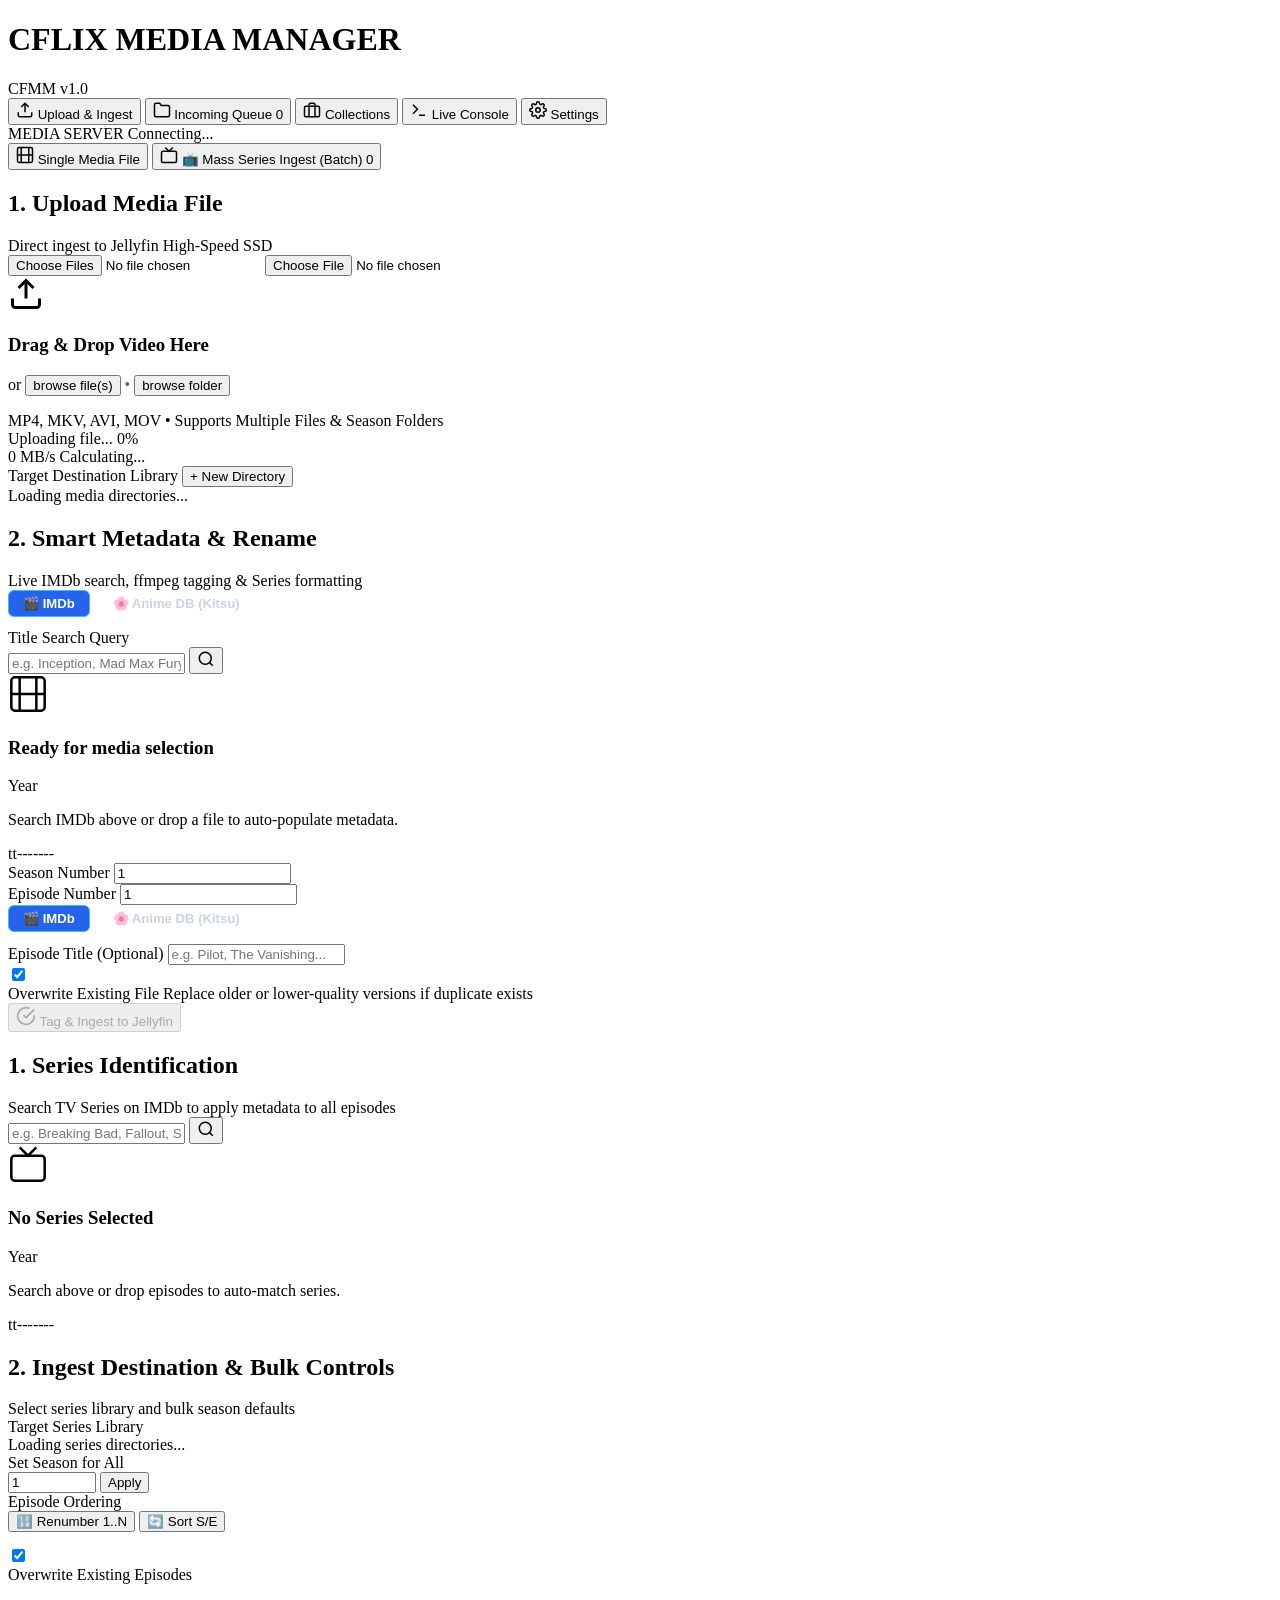
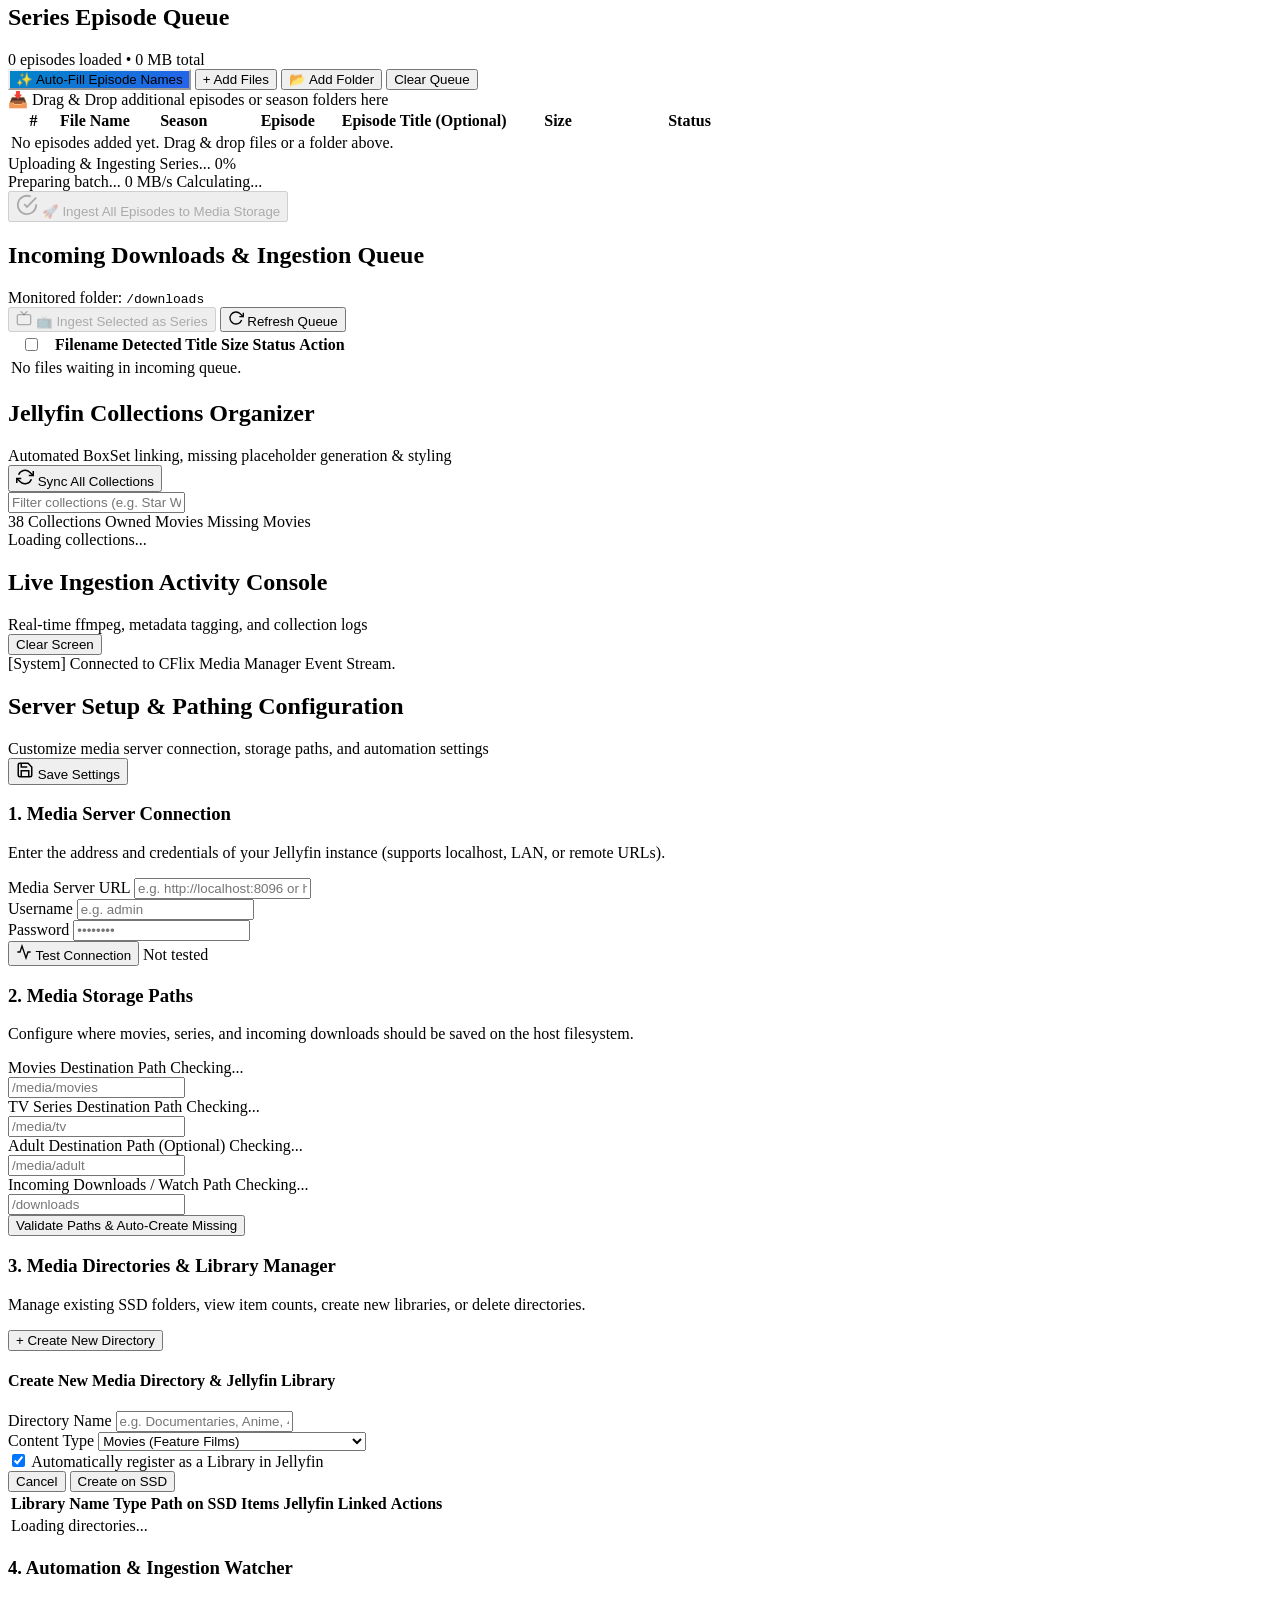
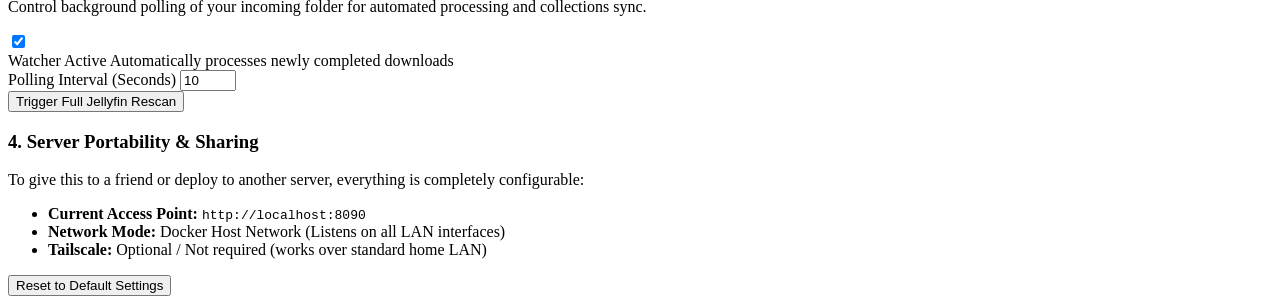
==== templates/index.html @ abdca8ed "feat: Initial release of CFlix Media Manager (CFMM) v1.0" ====
<!DOCTYPE html>
<html lang="en">
<head>
    <meta charset="UTF-8">
    <meta name="viewport" content="width=device-width, initial-scale=1.0">
    <title>Jellyfin Media Manager | Garchy OS</title>
    <link rel="stylesheet" href="static/css/style.css?v=2.5">
    <link rel="preconnect" href="https://fonts.googleapis.com">
    <link rel="preconnect" href="https://fonts.gstatic.com" crossorigin>
    <link href="https://fonts.googleapis.com/css2?family=JetBrains+Mono:wght@400;600;700&family=Outfit:wght@300;400;500;600;700&display=swap" rel="stylesheet">
</head>
<body>
    <div class="app-container">
        <!-- Top Stationary Island Header -->
        <header class="glass-header">
            <div class="brand">
                <div class="brand-icon">
                    <span class="shield-circle"></span>
                </div>
                <div class="brand-text">
                    <h1>CFLIX MEDIA MANAGER</h1>
                    <span class="version-tag">CFMM v1.0</span>
                </div>
            </div>
            
            <nav class="nav-tabs">
                <button class="tab-btn active" data-tab="upload-tab">
                    <svg width="18" height="18" viewBox="0 0 24 24" fill="none" stroke="currentColor" stroke-width="2"><path d="M21 15v4a2 2 0 0 1-2 2H5a2 2 0 0 1-2-2v-4"/><polyline points="17 8 12 3 7 8"/><line x1="12" y1="3" x2="12" y2="15"/></svg>
                    <span>Upload & Ingest</span>
                </button>
                <button class="tab-btn" data-tab="queue-tab">
                    <svg width="18" height="18" viewBox="0 0 24 24" fill="none" stroke="currentColor" stroke-width="2"><path d="M22 19a2 2 0 0 1-2 2H4a2 2 0 0 1-2-2V5a2 2 0 0 1 2-2h5l2 3h9a2 2 0 0 1 2 2z"/></svg>
                    <span>Incoming Queue <span id="queue-badge" class="badge-count">0</span></span>
                </button>
                <button class="tab-btn" data-tab="collections-tab">
                    <svg width="18" height="18" viewBox="0 0 24 24" fill="none" stroke="currentColor" stroke-width="2"><rect x="2" y="7" width="20" height="14" rx="2" ry="2"/><path d="M16 21V5a2 2 0 0 0-2-2h-4a2 2 0 0 0-2 2v16"/></svg>
                    <span>Collections</span>
                </button>
                <button class="tab-btn" data-tab="logs-tab">
                    <svg width="18" height="18" viewBox="0 0 24 24" fill="none" stroke="currentColor" stroke-width="2"><polyline points="4 17 10 11 4 5"/><line x1="12" y1="19" x2="20" y2="19"/></svg>
                    <span>Live Console</span>
                </button>
                <button class="tab-btn" data-tab="settings-tab">
                    <svg width="18" height="18" viewBox="0 0 24 24" fill="none" stroke="currentColor" stroke-width="2"><circle cx="12" cy="12" r="3"/><path d="M19.4 15a1.65 1.65 0 0 0 .33 1.82l.06.06a2 2 0 0 1 0 2.83 2 2 0 0 1-2.83 0l-.06-.06a1.65 1.65 0 0 0-1.82-.33 1.65 1.65 0 0 0-1 1.51V21a2 2 0 0 1-2 2 2 2 0 0 1-2-2v-.09A1.65 1.65 0 0 0 9 19.4a1.65 1.65 0 0 0-1.82.33l-.06.06a2 2 0 0 1-2.83 0 2 2 0 0 1 0-2.83l.06-.06a1.65 1.65 0 0 0 .33-1.82 1.65 1.65 0 0 0-1.51-1H3a2 2 0 0 1-2-2 2 2 0 0 1 2-2h.09A1.65 1.65 0 0 0 4.6 9a1.65 1.65 0 0 0-.33-1.82l-.06-.06a2 2 0 0 1 0-2.83 2 2 0 0 1 2.83 0l.06.06a1.65 1.65 0 0 0 1.82.33H9a1.65 1.65 0 0 0 1-1.51V3a2 2 0 0 1 2-2 2 2 0 0 1 2 2v.09a1.65 1.65 0 0 0 1 1.51 1.65 1.65 0 0 0 1.82-.33l.06-.06a2 2 0 0 1 2.83 0 2 2 0 0 1 0 2.83l-.06.06a1.65 1.65 0 0 0-.33 1.82V9a1.65 1.65 0 0 0 1.51 1H21a2 2 0 0 1 2 2 2 2 0 0 1-2 2h-.09a1.65 1.65 0 0 0-1.51 1z"/></svg>
                    <span>Settings</span>
                </button>
            </nav>

            <div class="system-status">
                <div class="status-indicator online" id="server-status-dot"></div>
                <div class="status-text">
                    <span class="status-label">MEDIA SERVER</span>
                    <span class="status-val" id="server-status-text">Connecting...</span>
                </div>
            </div>

            <div class="user-auth-pill" id="user-auth-pill" style="display: none; align-items: center; gap: 8px; margin-left: 14px; background: rgba(56,189,248,0.1); border: 1px solid var(--c-light-blue); padding: 5px 12px; border-radius: 9999px;">
                <span style="font-size: 0.95rem;">🛡️</span>
                <span id="user-display-name" style="font-size: 0.85rem; font-weight: 600; color: var(--c-light-blue);">Admin</span>
                <button type="button" id="btn-logout" class="btn-sm" style="background: none; border: none; color: #fda4af; cursor: pointer; font-size: 0.8rem; padding: 0 2px; text-decoration: underline;">Logout</button>
            </div>
        </header>

        <!-- Main Workspace -->
        <main class="main-content">
            <!-- TAB 1: UPLOAD & INGEST -->
            <section id="upload-tab" class="tab-pane active">
                <!-- Mode Switcher Pill Bar -->
                <div class="upload-mode-bar">
                    <div class="mode-pills">
                        <button type="button" class="mode-pill active" id="btn-mode-single">
                            <svg width="18" height="18" viewBox="0 0 24 24" fill="none" stroke="currentColor" stroke-width="2"><rect x="2" y="2" width="20" height="20" rx="2.18" ry="2.18"/><line x1="7" y1="2" x2="7" y2="22"/><line x1="17" y1="2" x2="17" y2="22"/><line x1="2" y1="12" x2="22" y2="12"/></svg>
                            <span>Single Media File</span>
                        </button>
                        <button type="button" class="mode-pill" id="btn-mode-series">
                            <svg width="18" height="18" viewBox="0 0 24 24" fill="none" stroke="currentColor" stroke-width="2"><rect x="2" y="7" width="20" height="15" rx="2" ry="2"/><polyline points="17 2 12 7 7 2"/></svg>
                            <span>📺 Mass Series Ingest (Batch)</span>
                            <span class="badge-count hidden" id="series-batch-badge">0</span>
                        </button>
                    </div>
                </div>

                <!-- VIEW 1: SINGLE MEDIA UPLOAD -->
                <div id="single-upload-view" class="grid-layout">
                    <!-- Left: Upload Area -->
                    <div class="glass-card upload-section">
                        <div class="card-header">
                            <h2>1. Upload Media File</h2>
                            <span class="subtitle">Direct ingest to Jellyfin High-Speed SSD</span>
                        </div>

                        <div class="drop-zone" id="drop-zone">
                            <input type="file" id="file-input" class="file-input" multiple accept=".mp4,.mkv,.avi,.mov">
                            <input type="file" id="folder-input" class="file-input hidden" webkitdirectory directory accept=".mp4,.mkv,.avi,.mov">
                            <div class="drop-content">
                                <div class="upload-icon-halo">
                                    <svg width="36" height="36" viewBox="0 0 24 24" fill="none" stroke="currentColor" stroke-width="2"><path d="M21 15v4a2 2 0 0 1-2 2H5a2 2 0 0 1-2-2v-4"/><polyline points="17 8 12 3 7 8"/><line x1="12" y1="3" x2="12" y2="15"/></svg>
                                </div>
                                <h3>Drag & Drop Video Here</h3>
                                <p>or <button type="button" class="btn-text" id="browse-btn">browse file(s)</button> <span style="opacity:0.6">•</span> <button type="button" class="btn-text" id="browse-folder-btn">browse folder</button></p>
                                <span class="supported-formats">MP4, MKV, AVI, MOV • Supports Multiple Files & Season Folders</span>
                            </div>
                        </div>

                        <!-- Upload Progress Bar -->
                        <div class="upload-progress-card hidden" id="upload-progress-box">
                            <div class="progress-info">
                                <span id="upload-file-name">Uploading file...</span>
                                <span id="upload-percent">0%</span>
                            </div>
                            <div class="progress-bar-track">
                                <div class="progress-bar-fill" id="upload-progress-bar"></div>
                            </div>
                            <div class="progress-meta">
                                <span id="upload-speed">0 MB/s</span>
                                <span id="upload-eta">Calculating...</span>
                            </div>
                        </div>

                        <!-- Target Destination Selector (Dynamic) -->
                        <div class="target-dir-picker">
                            <div class="label-with-badge">
                                <label class="input-label">Target Destination Library</label>
                                <button type="button" class="btn-text-action" id="btn-quick-create-dir">+ New Directory</button>
                            </div>
                            <div class="radio-cards" id="dynamic-library-cards">
                                <div class="loading-state">Loading media directories...</div>
                            </div>
                        </div>
                    </div>

                    <!-- Right: Metadata & Renaming Configurator -->
                    <div class="glass-card metadata-section">
                        <div class="card-header">
                            <h2>2. Smart Metadata & Rename</h2>
                            <span class="subtitle">Live IMDb search, ffmpeg tagging & Series formatting</span>
                        </div>

                        <div class="search-source-toggle" style="display: flex; gap: 8px; margin-bottom: 12px;">
                            <button type="button" id="btn-src-imdb" class="btn-src-toggle active" style="padding: 5px 14px; border-radius: 6px; font-size: 0.82rem; font-weight: 600; cursor: pointer; border: 1px solid #38bdf8; background: #2563eb; color: #fff;">🎬 IMDb</button>
                            <button type="button" id="btn-src-anime" class="btn-src-toggle" style="padding: 5px 14px; border-radius: 6px; font-size: 0.82rem; font-weight: 600; cursor: pointer; border: 1px solid rgba(255,255,255,0.15); background: rgba(255,255,255,0.05); color: #cbd5e1;">🌸 Anime DB (Kitsu)</button>
                        </div>
                        <div class="metadata-form">
                            <div class="form-group">
                                <label class="input-label">Title Search Query</label>
                                <div class="search-input-wrap">
                                    <input type="text" id="meta-query" class="text-input" placeholder="e.g. Inception, Mad Max Fury Road...">
                                    <button type="button" id="btn-imdb-search" class="btn-icon">
                                        <svg width="18" height="18" viewBox="0 0 24 24" fill="none" stroke="currentColor" stroke-width="2"><circle cx="11" cy="11" r="8"/><line x1="21" y1="21" x2="16.65" y2="16.65"/></svg>
                                    </button>
                                </div>
                            </div>

                            <!-- Live IMDb Suggestions Container -->
                            <div class="imdb-suggestions hidden" id="imdb-suggestions-list"></div>

                            <!-- Selected Metadata Card -->
                            <div class="selected-match-card" id="selected-match-card">
                                <div class="match-poster-placeholder" id="match-poster">
                                    <svg width="40" height="40" viewBox="0 0 24 24" fill="none" stroke="currentColor" stroke-width="1.5"><rect x="2" y="2" width="20" height="20" rx="2.18" ry="2.18"/><line x1="7" y1="2" x2="7" y2="22"/><line x1="17" y1="2" x2="17" y2="22"/><line x1="2" y1="12" x2="22" y2="12"/></svg>
                                </div>
                                <div class="match-details">
                                    <div class="match-title-row">
                                        <h3 id="display-title">Ready for media selection</h3>
                                        <span class="badge-gold" id="display-year">Year</span>
                                    </div>
                                    <p class="match-actors" id="display-actors">Search IMDb above or drop a file to auto-populate metadata.</p>
                                    <span class="match-imdb-id" id="display-imdb-id">tt-------</span>
                                </div>
                            </div>

                            <!-- Series Specific Season / Episode Config -->
                            <div class="series-config hidden" id="series-inputs">
                                <div class="form-row">
                                    <div class="form-group half">
                                        <label class="input-label">Season Number</label>
                                        <input type="number" id="series-season" class="text-input" min="1" value="1">
                                    </div>
                                    <div class="form-group half">
                                        <label class="input-label">Episode Number</label>
                                        <input type="number" id="series-episode" class="text-input" min="1" value="1">
                                    </div>
                                </div>
                                <div class="search-source-toggle" style="display: flex; gap: 8px; margin-bottom: 12px;">
                                    <button type="button" id="btn-batch-src-imdb" class="btn-batch-src-toggle active" style="padding: 5px 14px; border-radius: 6px; font-size: 0.82rem; font-weight: 600; cursor: pointer; border: 1px solid #38bdf8; background: #2563eb; color: #fff;">🎬 IMDb</button>
                                    <button type="button" id="btn-batch-src-anime" class="btn-batch-src-toggle" style="padding: 5px 14px; border-radius: 6px; font-size: 0.82rem; font-weight: 600; cursor: pointer; border: 1px solid rgba(255,255,255,0.15); background: rgba(255,255,255,0.05); color: #cbd5e1;">🌸 Anime DB (Kitsu)</button>
                                </div>
                                <div class="form-group">
                                    <label class="input-label">Episode Title (Optional)</label>
                                    <input type="text" id="series-ep-title" class="text-input" placeholder="e.g. Pilot, The Vanishing...">
                                </div>
                            </div>

                            <!-- Overwrite Toggle -->
                            <div class="toggle-row">
                                <label class="switch">
                                    <input type="checkbox" id="overwrite-toggle" checked>
                                    <span class="slider round"></span>
                                </label>
                                <div class="toggle-label">
                                    <span class="toggle-title">Overwrite Existing File</span>
                                    <span class="toggle-desc">Replace older or lower-quality versions if duplicate exists</span>
                                </div>
                            </div>

                            <!-- Final Action Button -->
                            <button type="button" class="btn-primary btn-large" id="btn-process-ingest" disabled>
                                <svg width="20" height="20" viewBox="0 0 24 24" fill="none" stroke="currentColor" stroke-width="2"><path d="M22 11.08V12a10 10 0 1 1-5.93-9.14"/><polyline points="22 4 12 14.01 9 11.01"/></svg>
                                <span>Tag & Ingest to Jellyfin</span>
                            </button>
                        </div>
                    </div>
                </div>

                <!-- VIEW 2: MASS SERIES INGEST WORKSPACE -->
                <div id="series-batch-view" class="series-batch-layout hidden">
                    <!-- Top Config: Series Metadata & Target -->
                    <div class="glass-card series-batch-header-card">
                        <div class="series-batch-grid">
                            <!-- Column A: Series Search & Match -->
                            <div class="batch-series-search-col">
                                <div class="card-header">
                                    <h2>1. Series Identification</h2>
                                    <span class="subtitle">Search TV Series on IMDb to apply metadata to all episodes</span>
                                </div>
                                <div class="form-group">
                                    <div class="search-input-wrap">
                                        <input type="text" id="batch-series-query" class="text-input" placeholder="e.g. Breaking Bad, Fallout, Shogun...">
                                        <button type="button" id="btn-batch-imdb-search" class="btn-icon">
                                            <svg width="18" height="18" viewBox="0 0 24 24" fill="none" stroke="currentColor" stroke-width="2"><circle cx="11" cy="11" r="8"/><line x1="21" y1="21" x2="16.65" y2="16.65"/></svg>
                                        </button>
                                    </div>
                                </div>
                                <div class="imdb-suggestions hidden" id="batch-imdb-suggestions"></div>

                                <!-- Selected Series Match Card -->
                                <div class="selected-match-card" id="batch-match-card">
                                    <div class="match-poster-placeholder" id="batch-match-poster">
                                        <svg width="40" height="40" viewBox="0 0 24 24" fill="none" stroke="currentColor" stroke-width="1.5"><rect x="2" y="7" width="20" height="15" rx="2" ry="2"/><polyline points="17 2 12 7 7 2"/></svg>
                                    </div>
                                    <div class="match-details">
                                        <div class="match-title-row">
                                            <h3 id="batch-display-title">No Series Selected</h3>
                                            <span class="badge-gold" id="batch-display-year">Year</span>
                                        </div>
                                        <p class="match-actors" id="batch-display-actors">Search above or drop episodes to auto-match series.</p>
                                        <span class="match-imdb-id" id="batch-display-imdb">tt-------</span>
                                    </div>
                                </div>
                            </div>

                            <!-- Column B: Destination & Bulk Controls -->
                            <div class="batch-series-options-col">
                                <div class="card-header">
                                    <h2>2. Ingest Destination & Bulk Controls</h2>
                                    <span class="subtitle">Select series library and bulk season defaults</span>
                                </div>

                                <div class="target-dir-picker">
                                    <label class="input-label">Target Series Library</label>
                                    <div class="radio-cards" id="batch-dynamic-library-cards">
                                        <div class="loading-state">Loading series directories...</div>
                                    </div>
                                </div>

                                <div class="batch-quick-tools">
                                    <div class="form-row align-end">
                                        <div class="form-group inline-season">
                                            <label class="input-label">Set Season for All</label>
                                            <div class="season-apply-wrap">
                                                <input type="number" id="batch-bulk-season" class="text-input" min="1" value="1" style="width: 80px;">
                                                <button type="button" class="btn-secondary btn-sm" id="btn-apply-bulk-season">Apply</button>
                                            </div>
                                        </div>
                                        <div class="form-group auto-number-tool">
                                            <label class="input-label">Episode Ordering</label>
                                            <div class="btn-group-sm">
                                                <button type="button" class="btn-secondary btn-sm" id="btn-auto-number-episodes">🔢 Renumber 1..N</button>
                                                <button type="button" class="btn-secondary btn-sm" id="btn-sort-episodes">🔄 Sort S/E</button>
                                            </div>
                                        </div>
                                    </div>
                                    <div class="toggle-row" style="margin-top: 14px;">
                                        <label class="switch">
                                            <input type="checkbox" id="batch-overwrite-toggle" checked>
                                            <span class="slider round"></span>
                                        </label>
                                        <div class="toggle-label">
                                            <span class="toggle-title">Overwrite Existing Episodes</span>
                                        </div>
                                    </div>
                                </div>
                            </div>
                        </div>
                    </div>

                    <!-- Bottom Card: Episodes Queue Table & Progress -->
                    <div class="glass-card series-batch-queue-card">
                        <div class="card-header row-header">
                            <div class="queue-title-wrap">
                                <h2>Series Episode Queue</h2>
                                <span class="subtitle" id="batch-queue-subtitle">0 episodes loaded • 0 MB total</span>
                            </div>
                            <div class="header-actions">
                                <button type="button" class="btn-primary btn-sm" id="btn-batch-fetch-titles" title="Fetch official episode names from TVmaze/Anime database" style="background: linear-gradient(135deg, #0284c7, #2563eb); border-color: var(--c-light-blue);">✨ Auto-Fill Episode Names</button>
                                <button type="button" class="btn-secondary btn-sm" id="btn-batch-add-files">+ Add Files</button>
                                <button type="button" class="btn-secondary btn-sm" id="btn-batch-add-folder">📂 Add Folder</button>
                                <button type="button" class="btn-secondary btn-sm btn-danger-subtle" id="btn-batch-clear">Clear Queue</button>
                            </div>
                        </div>

                        <!-- Drop zone inside batch mode for adding more -->
                        <div class="drop-zone drop-zone-compact" id="batch-drop-zone">
                            <div class="drop-content-compact">
                                <span class="compact-drop-icon">📥</span>
                                <span>Drag & Drop additional episodes or season folders here</span>
                            </div>
                        </div>

                        <!-- Batch Episodes Table -->
                        <div class="table-responsive batch-table-wrap">
                            <table class="data-table">
                                <thead>
                                    <tr>
                                        <th style="width: 45px;">#</th>
                                        <th>File Name</th>
                                        <th style="width: 100px;">Season</th>
                                        <th style="width: 100px;">Episode</th>
                                        <th>Episode Title (Optional)</th>
                                        <th style="width: 95px;">Size</th>
                                        <th style="width: 160px;">Status</th>
                                        <th style="width: 50px;"></th>
                                    </tr>
                                </thead>
                                <tbody id="batch-episodes-table-body">
                                    <tr>
                                        <td colspan="8" class="empty-state">No episodes added yet. Drag & drop files or a folder above.</td>
                                    </tr>
                                </tbody>
                            </table>
                        </div>

                        <!-- Batch Progress Bar Box (shown during execution) -->
                        <div class="batch-progress-card hidden" id="batch-progress-box">
                            <div class="progress-info">
                                <span id="batch-progress-title">Uploading & Ingesting Series...</span>
                                <span id="batch-progress-overall-percent">0%</span>
                            </div>
                            <div class="progress-bar-track">
                                <div class="progress-bar-fill" id="batch-progress-overall-bar"></div>
                            </div>
                            <div class="progress-meta">
                                <span id="batch-current-file-text">Preparing batch...</span>
                                <span id="batch-speed-text">0 MB/s</span>
                                <span id="batch-eta-text">Calculating...</span>
                            </div>
                            <div class="progress-bar-track current-file-track">
                                <div class="progress-bar-fill progress-bar-subtle" id="batch-current-file-bar"></div>
                            </div>
                        </div>

                        <!-- Mass Ingest Action Bar -->
                        <div class="batch-action-bar">
                            <button type="button" class="btn-primary btn-large btn-halo-gold" id="btn-start-mass-ingest" disabled>
                                <svg width="22" height="22" viewBox="0 0 24 24" fill="none" stroke="currentColor" stroke-width="2"><path d="M22 11.08V12a10 10 0 1 1-5.93-9.14"/><polyline points="22 4 12 14.01 9 11.01"/></svg>
                                <span id="btn-start-mass-text">🚀 Ingest All Episodes to Media Storage</span>
                            </button>
                        </div>
                    </div>
                </div>
            </section>

            <!-- TAB 2: INCOMING QUEUE -->
            <section id="queue-tab" class="tab-pane">
                <div class="glass-card full-card">
                    <div class="card-header row-header">
                        <div>
                            <h2>Incoming Downloads & Ingestion Queue</h2>
                            <span class="subtitle">Monitored folder: <code id="watch-folder-path">/downloads</code></span>
                        </div>
                        <div class="header-actions">
                            <button class="btn-primary" id="btn-batch-series-queue" disabled>
                                <svg width="16" height="16" viewBox="0 0 24 24" fill="none" stroke="currentColor" stroke-width="2"><rect x="2" y="7" width="20" height="15" rx="2" ry="2"/><polyline points="17 2 12 7 7 2"/></svg>
                                <span>📺 Ingest Selected as Series</span>
                            </button>
                            <button class="btn-secondary" id="btn-refresh-queue">
                                <svg width="16" height="16" viewBox="0 0 24 24" fill="none" stroke="currentColor" stroke-width="2"><polyline points="23 4 23 10 17 10"/><path d="M20.49 15a9 9 0 1 1-2.12-9.36L23 10"/></svg>
                                <span>Refresh Queue</span>
                            </button>
                        </div>
                    </div>

                    <div class="table-responsive">
                        <table class="data-table">
                            <thead>
                                <tr>
                                    <th style="width: 40px;"><input type="checkbox" id="queue-select-all" title="Select all series items"></th>
                                    <th>Filename</th>
                                    <th>Detected Title</th>
                                    <th>Size</th>
                                    <th>Status</th>
                                    <th>Action</th>
                                </tr>
                            </thead>
                            <tbody id="queue-table-body">
                                <tr>
                                    <td colspan="6" class="empty-state">No files waiting in incoming queue.</td>
                                </tr>
                            </tbody>
                        </table>
                    </div>
                </div>
            </section>

            <!-- TAB 3: COLLECTIONS -->
            <section id="collections-tab" class="tab-pane">
                <div class="glass-card full-card">
                    <div class="card-header row-header">
                        <div>
                            <h2>Jellyfin Collections Organizer</h2>
                            <span class="subtitle">Automated BoxSet linking, missing placeholder generation & styling</span>
                        </div>
                        <div class="header-actions">
                            <button class="btn-primary" id="btn-sync-collections">
                                <svg width="18" height="18" viewBox="0 0 24 24" fill="none" stroke="currentColor" stroke-width="2"><polyline points="23 4 23 10 17 10"/><polyline points="1 20 1 14 7 14"/><path d="M3.51 9a9 9 0 0 1 14.85-3.36L23 10M1 14l4.64 4.36A9 9 0 0 0 20.49 15"/></svg>
                                <span>Sync All Collections</span>
                            </button>
                        </div>
                    </div>

                    <!-- Collections Search Bar & Summary Stats -->
                    <div class="collection-toolbar">
                        <div class="search-input-wrap">
                            <input type="text" id="collection-search" class="text-input" placeholder="Filter collections (e.g. Star Wars, Marvel, Batman)...">
                        </div>
                        <div class="collection-summary-pills">
                            <span class="pill pill-blue" id="total-collections-pill">38 Collections</span>
                            <span class="pill pill-green" id="total-owned-pill">Owned Movies</span>
                            <span class="pill pill-red" id="total-missing-pill">Missing Movies</span>
                        </div>
                    </div>

                    <!-- Collections Grid -->
                    <div class="collections-grid" id="collections-grid-container">
                        <div class="loading-state">Loading collections...</div>
                    </div>
                </div>
            </section>

            <!-- TAB 4: LIVE CONSOLE -->
            <section id="logs-tab" class="tab-pane">
                <div class="glass-card full-card">
                    <div class="card-header row-header">
                        <div>
                            <h2>Live Ingestion Activity Console</h2>
                            <span class="subtitle">Real-time ffmpeg, metadata tagging, and collection logs</span>
                        </div>
                        <div class="header-actions">
                            <button class="btn-secondary" id="btn-clear-logs">Clear Screen</button>
                        </div>
                    </div>

                    <div class="terminal-container" id="terminal-screen">
                        <div class="terminal-line">[System] Connected to CFlix Media Manager Event Stream.</div>
                    </div>
                </div>
            </section>

            <!-- TAB 5: SETTINGS & PATHING SETUP -->
            <section id="settings-tab" class="tab-pane">
                <div class="glass-card full-card">
                    <div class="card-header row-header">
                        <div>
                            <h2>Server Setup & Pathing Configuration</h2>
                            <span class="subtitle">Customize media server connection, storage paths, and automation settings</span>
                        </div>
                        <div class="header-actions">
                            <button class="btn-primary" id="btn-save-settings">
                                <svg width="18" height="18" viewBox="0 0 24 24" fill="none" stroke="currentColor" stroke-width="2"><path d="M19 21H5a2 2 0 0 1-2-2V5a2 2 0 0 1 2-2h11l5 5v11a2 2 0 0 1-2 2z"/><polyline points="17 21 17 13 7 13 7 21"/><polyline points="7 3 7 8 15 8"/></svg>
                                <span>Save Settings</span>
                            </button>
                        </div>
                    </div>

                    <div class="alert-box hidden" id="settings-alert-box"></div>

                    <div class="settings-grid">
                        <!-- Card 1: Jellyfin Connection -->
                        <div class="settings-card">
                            <h3>1. Media Server Connection</h3>
                            <p>Enter the address and credentials of your Jellyfin instance (supports localhost, LAN, or remote URLs).</p>
                            
                            <div class="form-group margin-top">
                                <label class="input-label">Media Server URL</label>
                                <input type="text" id="cfg-jellyfin-url" class="text-input" placeholder="e.g. http://localhost:8096 or http://192.168.1.X:8096">
                            </div>

                            <div class="form-row">
                                <div class="form-group half">
                                    <label class="input-label">Username</label>
                                    <input type="text" id="cfg-jellyfin-user" class="text-input" placeholder="e.g. admin">
                                </div>
                                <div class="form-group half">
                                    <label class="input-label">Password</label>
                                    <input type="password" id="cfg-jellyfin-pass" class="text-input" placeholder="••••••••">
                                </div>
                            </div>

                            <div class="conn-test-row">
                                <button type="button" class="btn-secondary" id="btn-test-jellyfin">
                                    <svg width="16" height="16" viewBox="0 0 24 24" fill="none" stroke="currentColor" stroke-width="2"><polyline points="22 12 18 12 15 21 9 3 6 12 2 12"/></svg>
                                    <span>Test Connection</span>
                                </button>
                                <span class="conn-status-tag" id="jellyfin-test-result">Not tested</span>
                            </div>
                        </div>

                        <!-- Card 2: Media Library Paths -->
                        <div class="settings-card">
                            <h3>2. Media Storage Paths</h3>
                            <p>Configure where movies, series, and incoming downloads should be saved on the host filesystem.</p>

                            <div class="form-group margin-top">
                                <div class="label-with-badge">
                                    <label class="input-label">Movies Destination Path</label>
                                    <span class="path-badge" id="badge-movies-dir">Checking...</span>
                                </div>
                                <input type="text" id="input-movies-dir" class="text-input" placeholder="/media/movies">
                            </div>

                            <div class="form-group">
                                <div class="label-with-badge">
                                    <label class="input-label">TV Series Destination Path</label>
                                    <span class="path-badge" id="badge-series-dir">Checking...</span>
                                </div>
                                <input type="text" id="input-series-dir" class="text-input" placeholder="/media/tv">
                            </div>

                            <div class="form-group">
                                <div class="label-with-badge">
                                    <label class="input-label">Adult Destination Path (Optional)</label>
                                    <span class="path-badge" id="badge-adult-dir">Checking...</span>
                                </div>
                                <input type="text" id="input-adult-dir" class="text-input" placeholder="/media/adult">
                            </div>

                            <div class="form-group">
                                <div class="label-with-badge">
                                    <label class="input-label">Incoming Downloads / Watch Path</label>
                                    <span class="path-badge" id="badge-watch-dir">Checking...</span>
                                </div>
                                <input type="text" id="input-watch-dir" class="text-input" placeholder="/downloads">
                            </div>

                            <button type="button" class="btn-secondary btn-sm" id="btn-validate-paths">
                                <span>Validate Paths & Auto-Create Missing</span>
                            </button>
                        </div>

                        <!-- Card 3: Media Directories & Library Management (Create & Delete) -->
                        <div class="settings-card full-width-card">
                            <div class="card-header-inner">
                                <div>
                                    <h3>3. Media Directories & Library Manager</h3>
                                    <p>Manage existing SSD folders, view item counts, create new libraries, or delete directories.</p>
                                </div>
                                <button type="button" class="btn-primary btn-sm" id="btn-toggle-create-dir-form">
                                    <span>+ Create New Directory</span>
                                </button>
                            </div>

                            <!-- Create Directory Form (Collapsible) -->
                            <div class="create-dir-box hidden" id="create-dir-box">
                                <h4>Create New Media Directory & Jellyfin Library</h4>
                                <div class="form-row">
                                    <div class="form-group half">
                                        <label class="input-label">Directory Name</label>
                                        <input type="text" id="new-dir-name" class="text-input" placeholder="e.g. Documentaries, Anime, 4K Movies">
                                    </div>
                                    <div class="form-group half">
                                        <label class="input-label">Content Type</label>
                                        <select id="new-dir-type" class="text-input select-input">
                                            <option value="movies">Movies (Feature Films)</option>
                                            <option value="series">Shows / TV Series (Seasons & Episodes)</option>
                                        </select>
                                    </div>
                                </div>
                                <div class="form-row align-center">
                                    <label class="checkbox-label">
                                        <input type="checkbox" id="new-dir-add-jf" checked>
                                        <span>Automatically register as a Library in Jellyfin</span>
                                    </label>
                                    <div class="button-group-right">
                                        <button type="button" class="btn-secondary btn-sm" id="btn-cancel-create-dir">Cancel</button>
                                        <button type="button" class="btn-primary btn-sm" id="btn-submit-create-dir">Create on SSD</button>
                                    </div>
                                </div>
                            </div>

                            <!-- Directories Table -->
                            <div class="table-responsive margin-top">
                                <table class="data-table" id="directories-table">
                                    <thead>
                                        <tr>
                                            <th>Library Name</th>
                                            <th>Type</th>
                                            <th>Path on SSD</th>
                                            <th>Items</th>
                                            <th>Jellyfin Linked</th>
                                            <th>Actions</th>
                                        </tr>
                                    </thead>
                                    <tbody id="directories-table-body">
                                        <tr><td colspan="6" class="empty-state">Loading directories...</td></tr>
                                    </tbody>
                                </table>
                            </div>
                        </div>

                        <!-- Card 4: Automation & Watcher -->
                        <div class="settings-card">
                            <h3>4. Automation & Ingestion Watcher</h3>
                            <p>Control background polling of your incoming folder for automated processing and collections sync.</p>
                            
                            <div class="toggle-row margin-top">
                                <label class="switch">
                                    <input type="checkbox" id="watcher-master-toggle" checked>
                                    <span class="slider round"></span>
                                </label>
                                <div class="toggle-label">
                                    <span class="toggle-title" id="watcher-status-text">Watcher Active</span>
                                    <span class="toggle-desc">Automatically processes newly completed downloads</span>
                                </div>
                            </div>

                            <div class="form-group margin-top">
                                <label class="input-label">Polling Interval (Seconds)</label>
                                <input type="number" id="input-watcher-interval" class="text-input" min="3" max="300" value="10">
                            </div>

                            <div class="margin-top">
                                <button class="btn-secondary" id="btn-force-jellyfin-refresh">
                                    <span>Trigger Full Jellyfin Rescan</span>
                                </button>
                            </div>
                        </div>

                        <!-- Card 4: Portability & Server Transfer Guide -->
                        <div class="settings-card">
                            <h3>4. Server Portability & Sharing</h3>
                            <p>To give this to a friend or deploy to another server, everything is completely configurable:</p>
                            
                            <ul class="network-list">
                                <li><strong>Current Access Point:</strong> <code id="current-access-url">http://localhost:8090</code></li>
                                <li><strong>Network Mode:</strong> <span>Docker Host Network (Listens on all LAN interfaces)</span></li>
                                <li><strong>Tailscale:</strong> <span id="tailscale-status-hint">Optional / Not required (works over standard home LAN)</span></li>
                            </ul>

                            <div class="margin-top">
                                <button type="button" class="btn-secondary" id="btn-reset-defaults">
                                    <span>Reset to Default Settings</span>
                                </button>
                            </div>
                        </div>
                    </div>
                </div>
            </section>
        </main>
    </div>

    <!-- Login Modal Overlay -->
    <div id="login-modal-overlay" class="login-modal-overlay" style="display: none; position: fixed; inset: 0; background: rgba(10, 15, 29, 0.88); backdrop-filter: blur(14px); -webkit-backdrop-filter: blur(14px); z-index: 9999; align-items: center; justify-content: center;">
        <div class="glass-card login-card" style="width: 100%; max-width: 420px; padding: 36px 32px; border-radius: 16px; border: 1px solid rgba(56,189,248,0.4); box-shadow: 0 25px 60px rgba(0,0,0,0.8); background: #0a0f1d;">
            <div style="text-align: center; margin-bottom: 24px;">
                <div style="font-size: 2.8rem; margin-bottom: 8px;">🛡️</div>
                <h2 style="font-size: 1.35rem; font-weight: 700; color: var(--c-light-blue); letter-spacing: 0.05em; margin: 0;">CFLIX MEDIA MANAGER</h2>
                <p style="font-size: 0.85rem; color: #94a3b8; margin-top: 8px; line-height: 1.4;">Sign in with your Media Server credentials</p>
            </div>
            <form id="login-form">
                <div class="form-group" id="login-server-group" style="margin-bottom: 16px;">
                    <label class="input-label" for="login-server-url">Media Server URL</label>
                    <input type="text" id="login-server-url" class="text-input" placeholder="e.g. http://localhost:8096 or http://192.168.1.X:8096">
                </div>
                <div class="form-group" style="margin-bottom: 16px;">
                    <label class="input-label" for="login-username">Server Username</label>
                    <input type="text" id="login-username" class="text-input" placeholder="e.g. admin or username" required autocomplete="username">
                </div>
                <div class="form-group" style="margin-bottom: 20px;">
                    <label class="input-label" for="login-password">Password</label>
                    <input type="password" id="login-password" class="text-input" placeholder="••••••••" required autocomplete="current-password">
                </div>
                <div id="login-error-msg" style="display: none; background: rgba(244,63,94,0.15); border: 1px solid #f43f5e; color: #fda4af; padding: 10px; border-radius: 8px; font-size: 0.85rem; margin-bottom: 16px; text-align: center;"></div>
                <button type="submit" id="btn-login-submit" class="btn-primary" style="width: 100%; justify-content: center; padding: 12px; font-size: 0.95rem;">
                    <span>Connect & Sign In</span>
                </button>
            </form>
        </div>
    </div>

    <!-- Scripts -->
    <script src="static/js/app.js?v=2.6"></script>
</body>
</html>
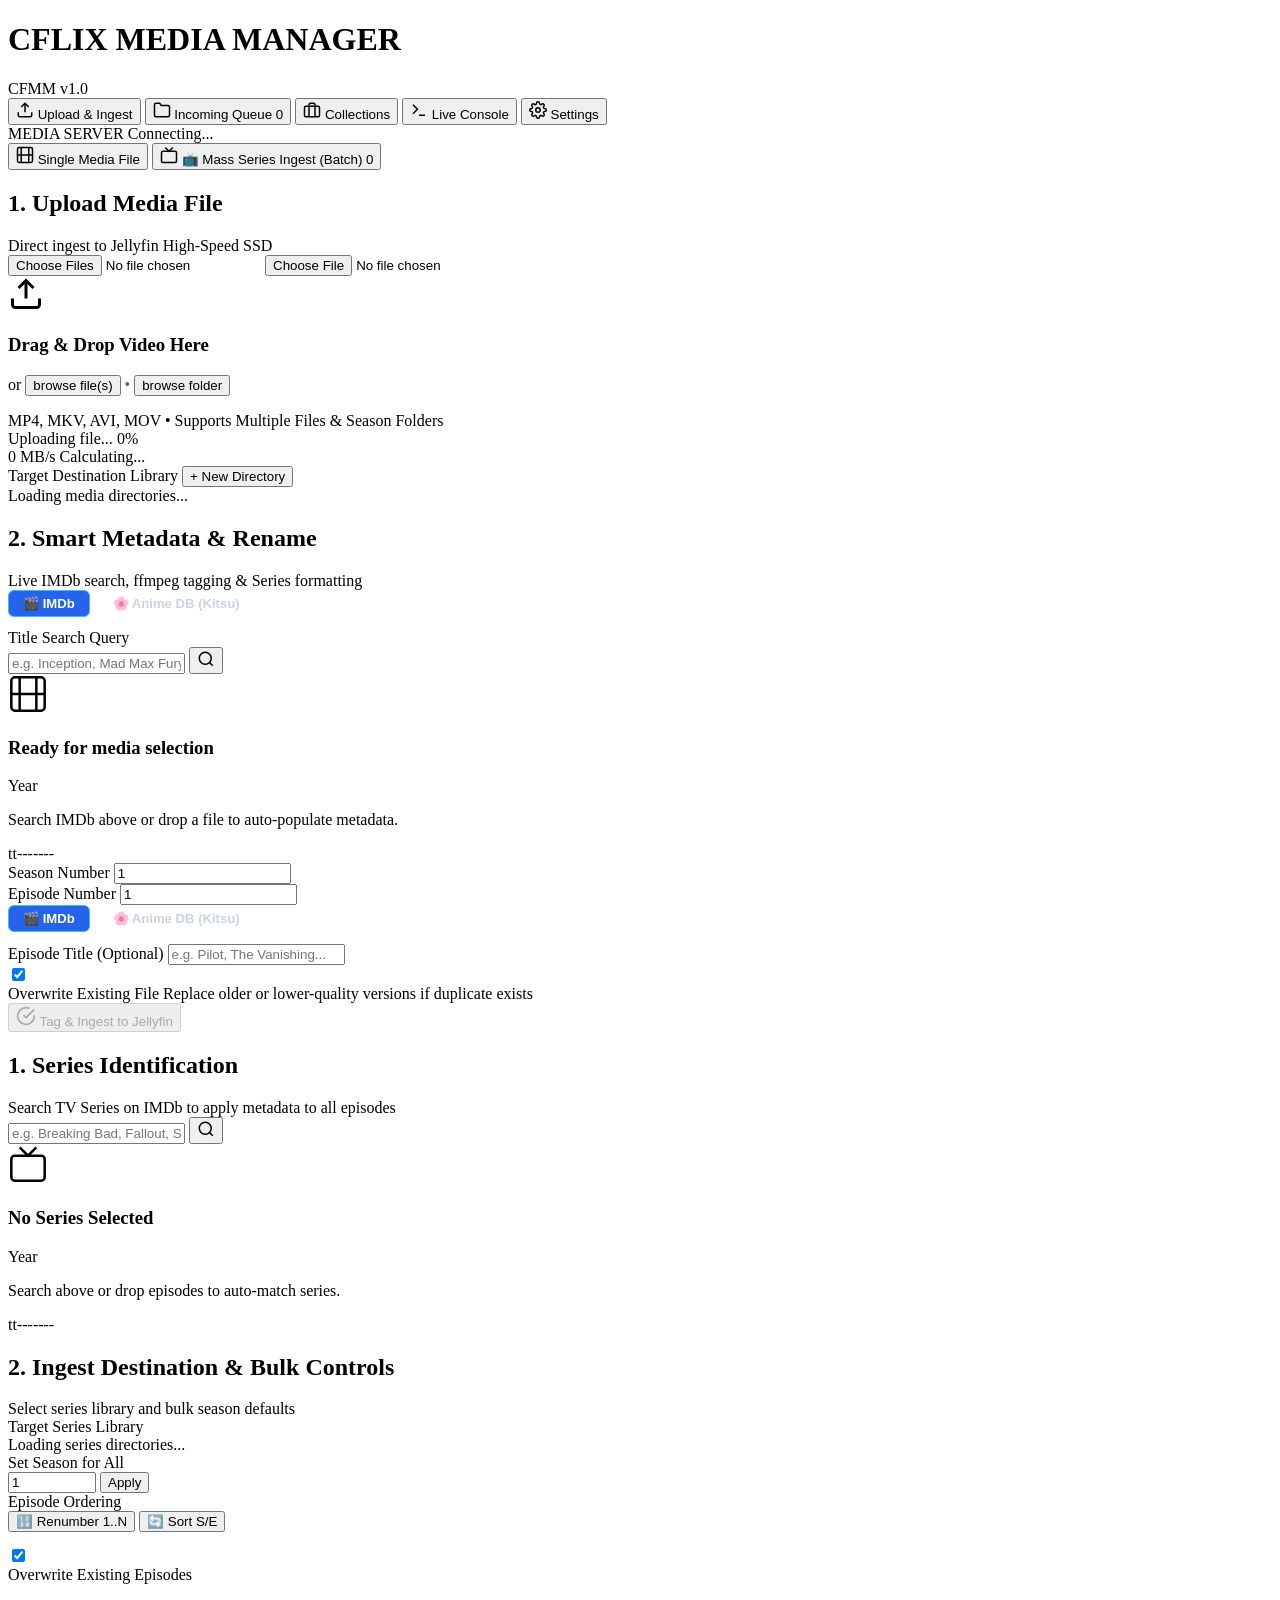
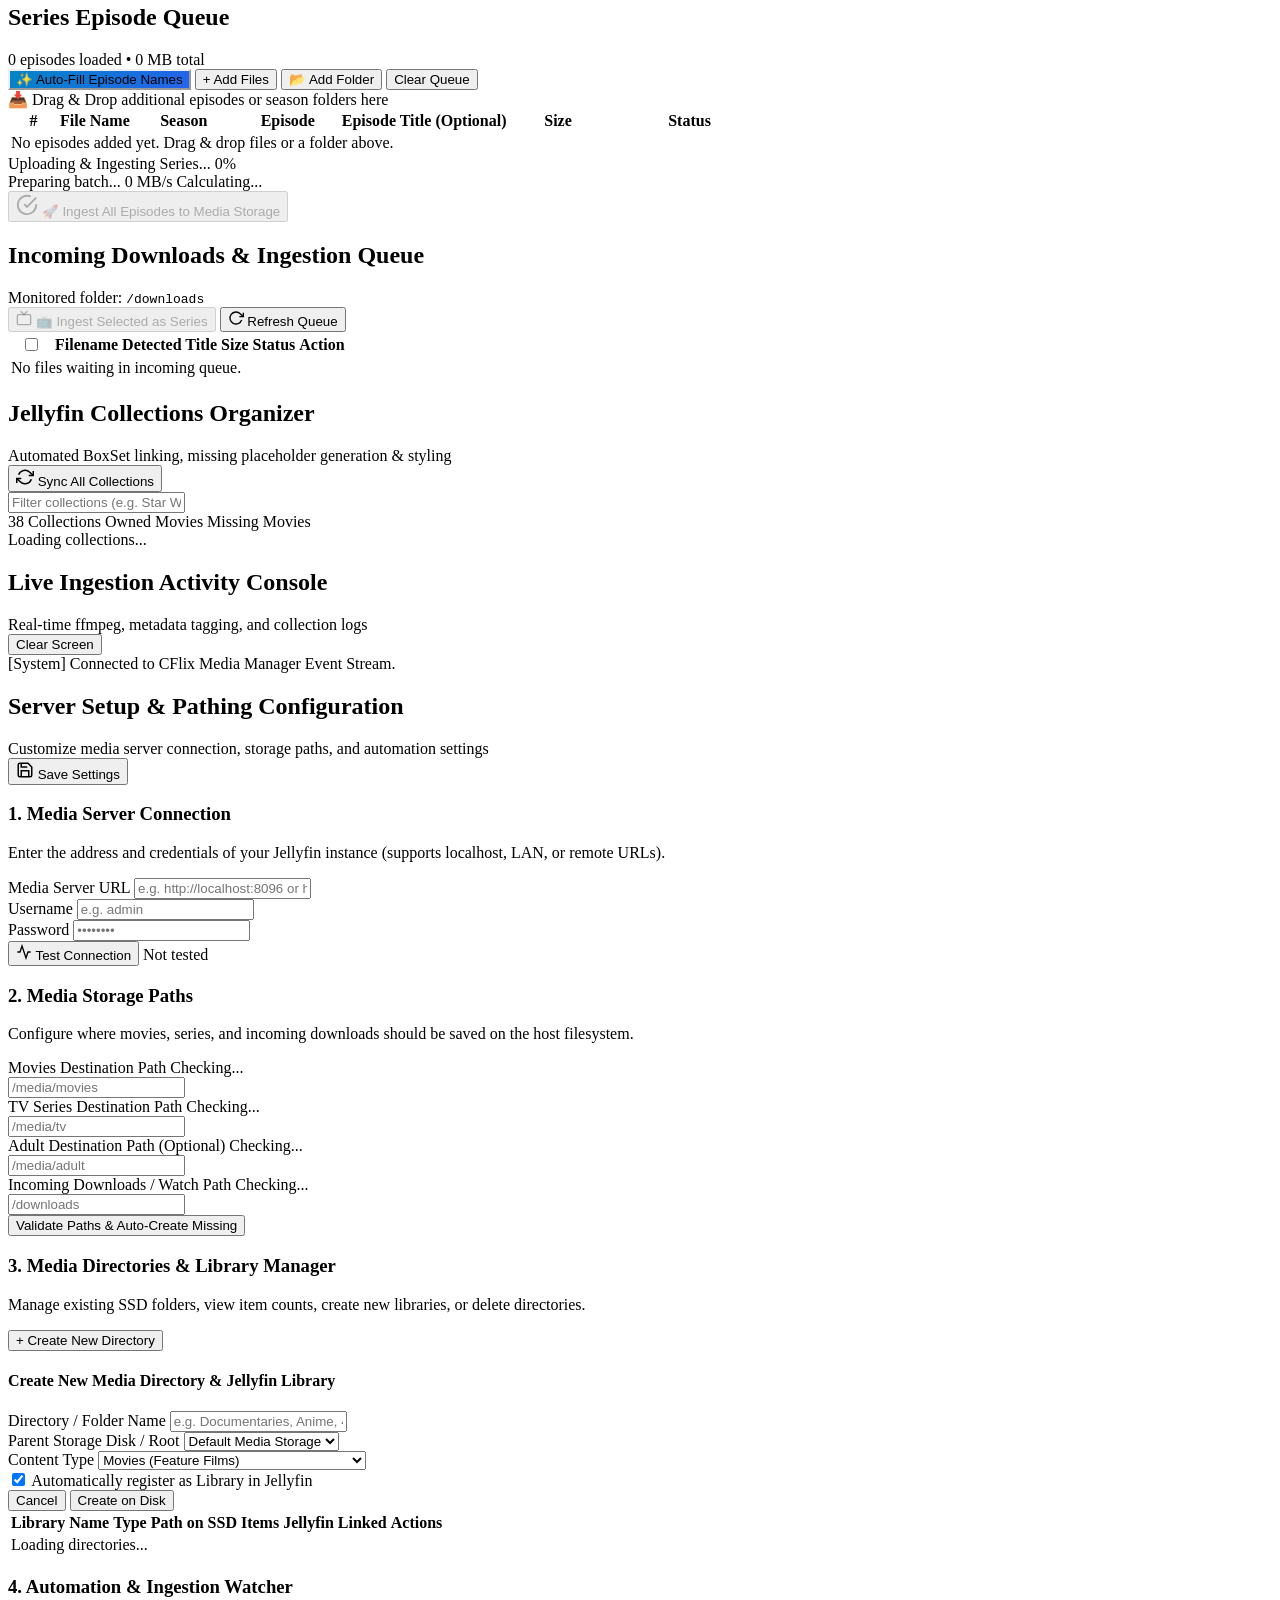
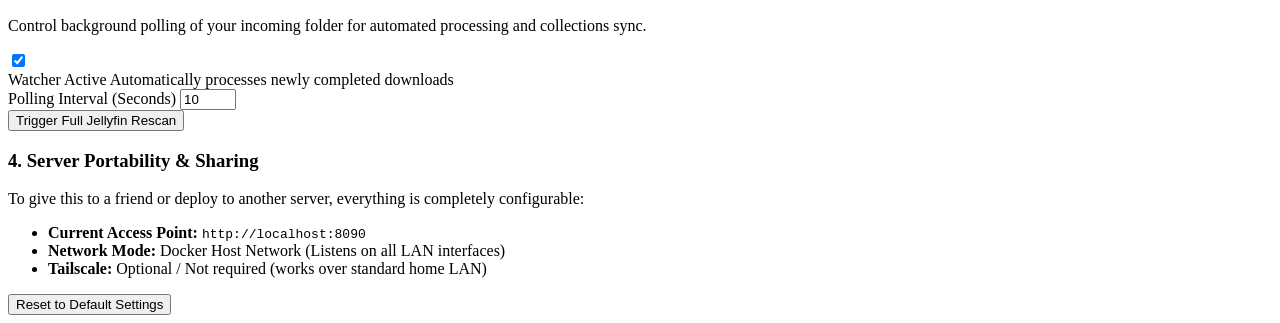
==== commit 177b21eb: "feat(v1.1): add modern Jellyfin 10.11+ auth, smart address auto-clean, and multi-disk directory crea" ====
--- a/templates/index.html
+++ b/templates/index.html
@@ -574,25 +574,34 @@
                                 <h4>Create New Media Directory & Jellyfin Library</h4>
                                 <div class="form-row">
                                     <div class="form-group half">
-                                        <label class="input-label">Directory Name</label>
+                                        <label class="input-label">Directory / Folder Name</label>
                                         <input type="text" id="new-dir-name" class="text-input" placeholder="e.g. Documentaries, Anime, 4K Movies">
                                     </div>
+                                    <div class="form-group half">
+                                        <label class="input-label">Parent Storage Disk / Root</label>
+                                        <select id="new-dir-parent" class="text-input select-input">
+                                            <option value="">Default Media Storage</option>
+                                        </select>
+                                    </div>
+                                </div>
+                                <div class="form-row align-center">
                                     <div class="form-group half">
                                         <label class="input-label">Content Type</label>
                                         <select id="new-dir-type" class="text-input select-input">
                                             <option value="movies">Movies (Feature Films)</option>
                                             <option value="series">Shows / TV Series (Seasons & Episodes)</option>
+                                            <option value="adult">Adult (18+)</option>
                                         </select>
                                     </div>
-                                </div>
-                                <div class="form-row align-center">
-                                    <label class="checkbox-label">
-                                        <input type="checkbox" id="new-dir-add-jf" checked>
-                                        <span>Automatically register as a Library in Jellyfin</span>
-                                    </label>
-                                    <div class="button-group-right">
-                                        <button type="button" class="btn-secondary btn-sm" id="btn-cancel-create-dir">Cancel</button>
-                                        <button type="button" class="btn-primary btn-sm" id="btn-submit-create-dir">Create on SSD</button>
+                                    <div class="form-group half">
+                                        <label class="checkbox-label">
+                                            <input type="checkbox" id="new-dir-add-jf" checked>
+                                            <span>Automatically register as Library in Jellyfin</span>
+                                        </label>
+                                        <div class="button-group-right margin-top-xs">
+                                            <button type="button" class="btn-secondary btn-sm" id="btn-cancel-create-dir">Cancel</button>
+                                            <button type="button" class="btn-primary btn-sm" id="btn-submit-create-dir">Create on Disk</button>
+                                        </div>
                                     </div>
                                 </div>
                             </div>
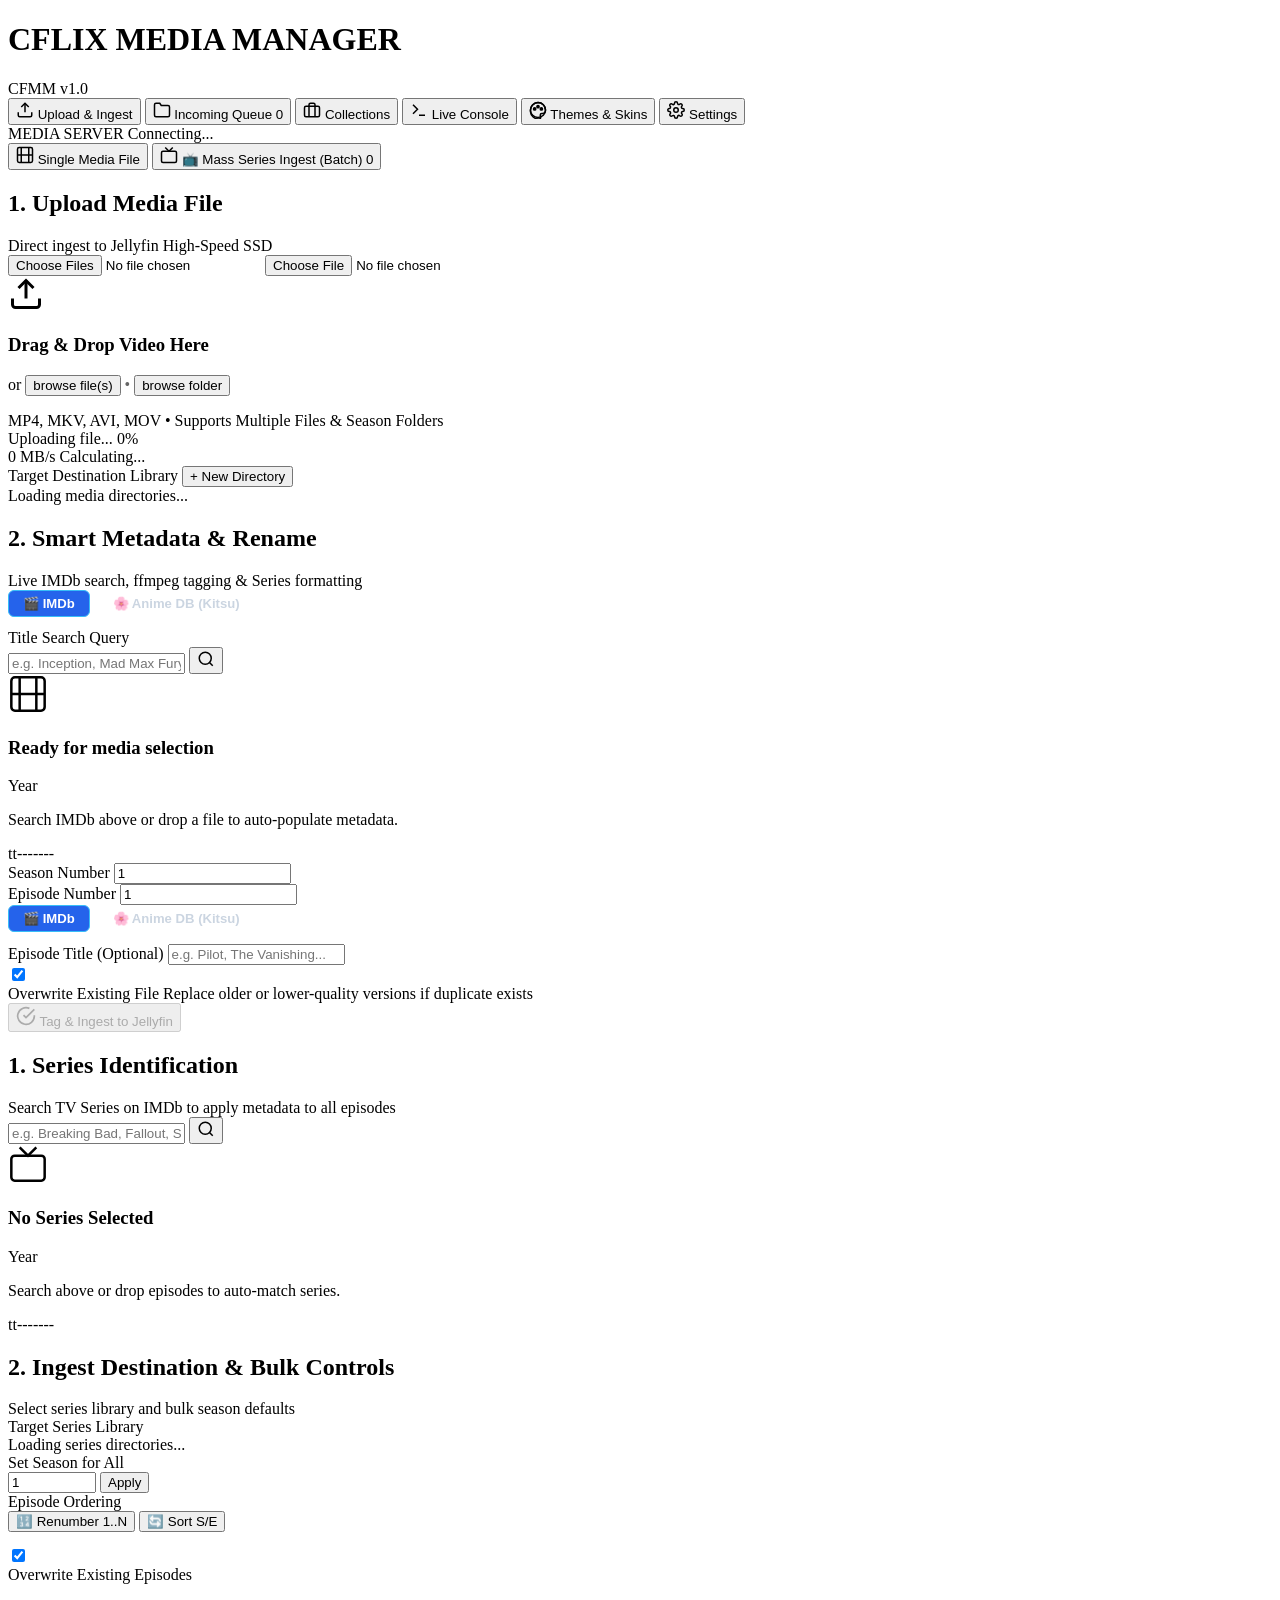
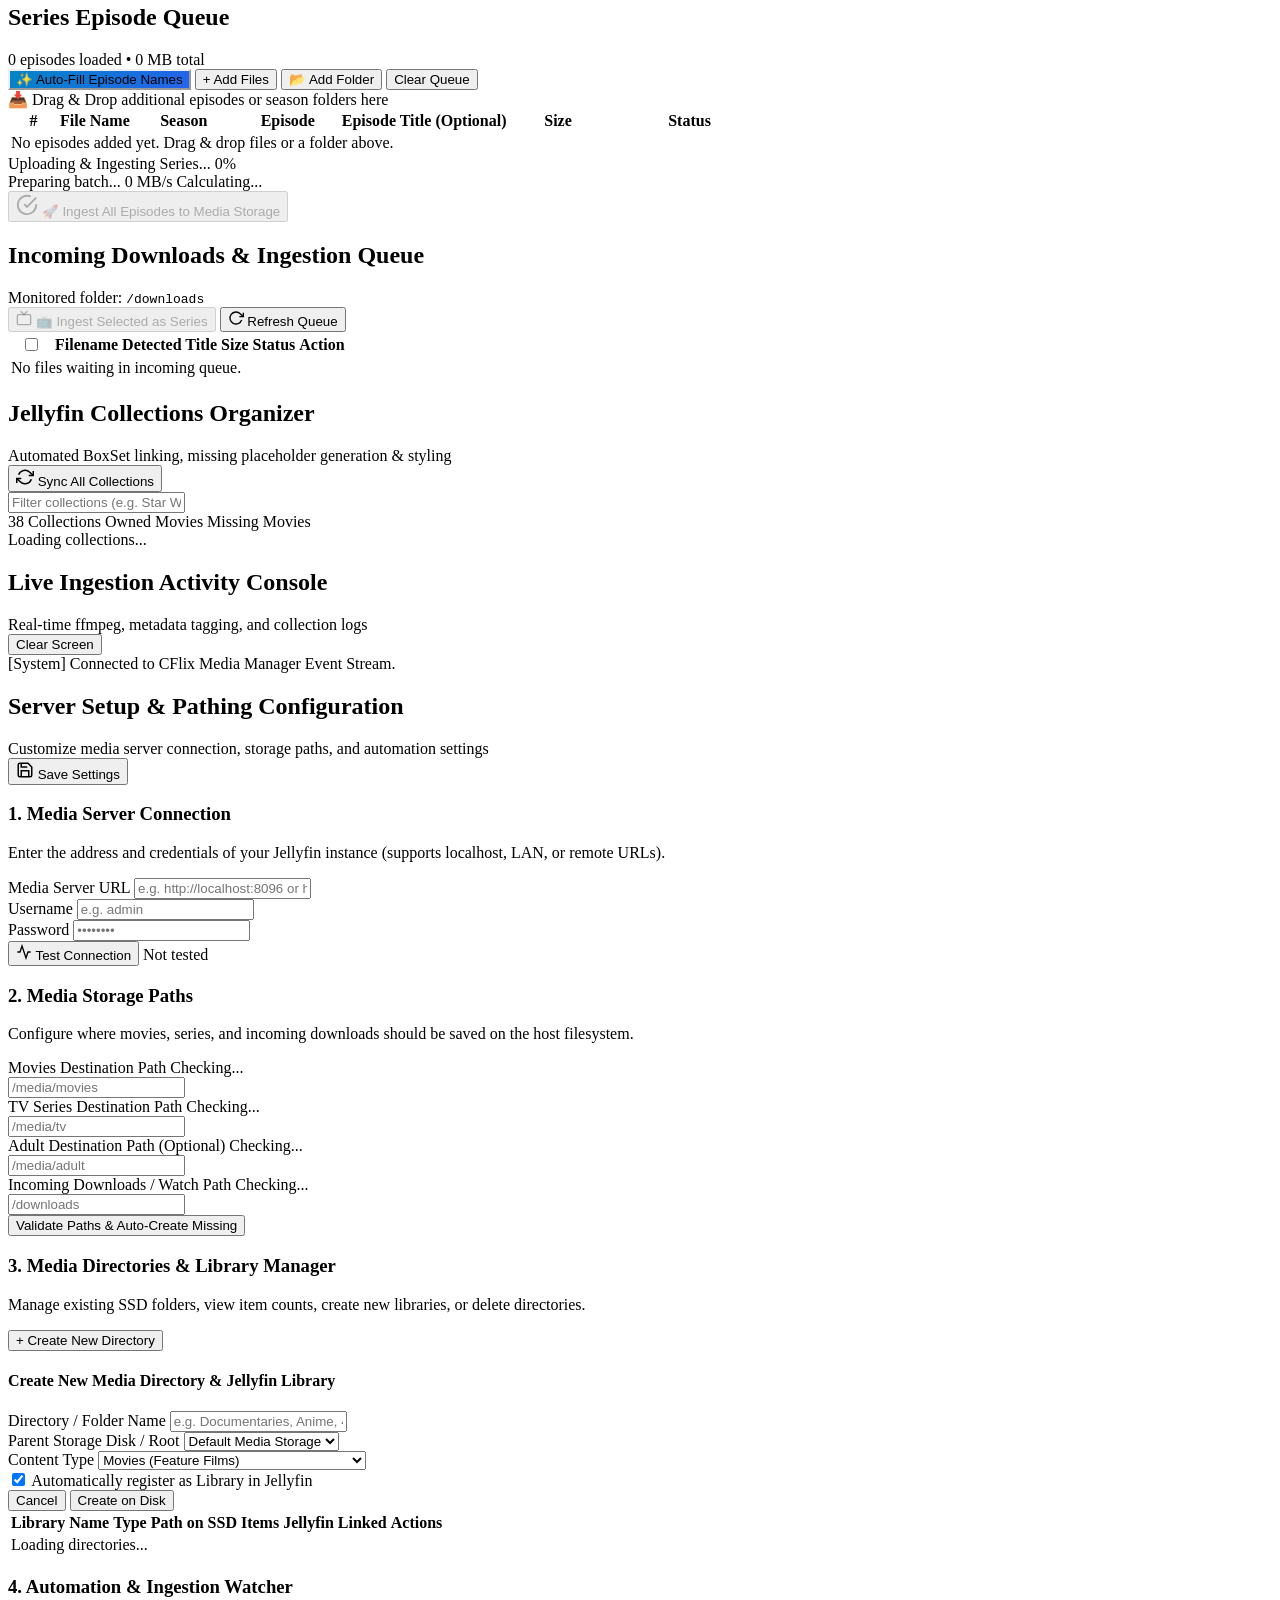
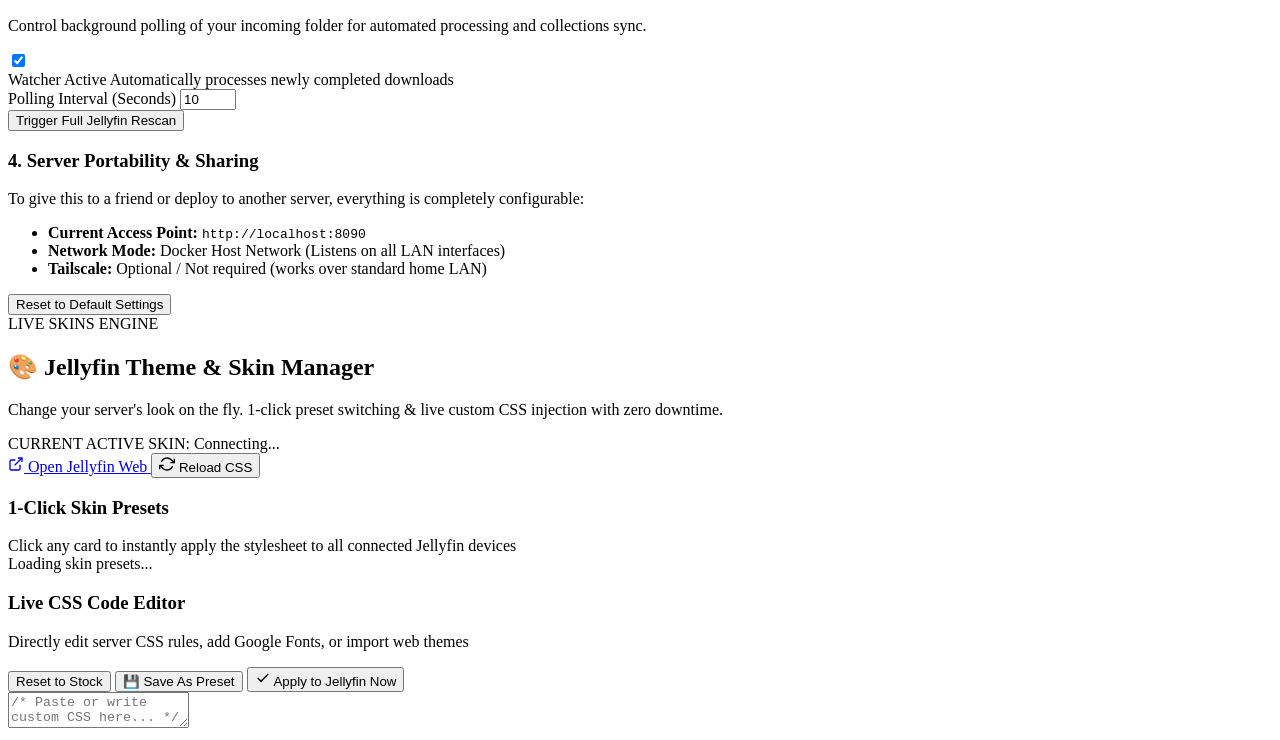
==== commit d258cbff: "feat(themes): add on-the-fly Jellyfin theme and skin manager with 1-click presets and live CSS edito" ====
--- a/templates/index.html
+++ b/templates/index.html
@@ -39,6 +39,10 @@
                 <button class="tab-btn" data-tab="logs-tab">
                     <svg width="18" height="18" viewBox="0 0 24 24" fill="none" stroke="currentColor" stroke-width="2"><polyline points="4 17 10 11 4 5"/><line x1="12" y1="19" x2="20" y2="19"/></svg>
                     <span>Live Console</span>
+                </button>
+                <button class="tab-btn" data-tab="themes-tab">
+                    <svg width="18" height="18" viewBox="0 0 24 24" fill="none" stroke="currentColor" stroke-width="2"><circle cx="12" cy="12" r="10"/><path d="M12 2a10 10 0 0 1 10 10c0 3-2 4.5-4 4.5h-1a2 2 0 0 0-2 2c0 1.5.5 2.5.5 3.5a2 2 0 0 1-2 2 10 10 0 0 1-1.5-22z"/><circle cx="7.5" cy="10.5" r="1.5" fill="currentColor"/><circle cx="12" cy="7.5" r="1.5" fill="currentColor"/><circle cx="16.5" cy="10.5" r="1.5" fill="currentColor"/></svg>
+                    <span>Themes & Skins</span>
                 </button>
                 <button class="tab-btn" data-tab="settings-tab">
                     <svg width="18" height="18" viewBox="0 0 24 24" fill="none" stroke="currentColor" stroke-width="2"><circle cx="12" cy="12" r="3"/><path d="M19.4 15a1.65 1.65 0 0 0 .33 1.82l.06.06a2 2 0 0 1 0 2.83 2 2 0 0 1-2.83 0l-.06-.06a1.65 1.65 0 0 0-1.82-.33 1.65 1.65 0 0 0-1 1.51V21a2 2 0 0 1-2 2 2 2 0 0 1-2-2v-.09A1.65 1.65 0 0 0 9 19.4a1.65 1.65 0 0 0-1.82.33l-.06.06a2 2 0 0 1-2.83 0 2 2 0 0 1 0-2.83l.06-.06a1.65 1.65 0 0 0 .33-1.82 1.65 1.65 0 0 0-1.51-1H3a2 2 0 0 1-2-2 2 2 0 0 1 2-2h.09A1.65 1.65 0 0 0 4.6 9a1.65 1.65 0 0 0-.33-1.82l-.06-.06a2 2 0 0 1 0-2.83 2 2 0 0 1 2.83 0l.06.06a1.65 1.65 0 0 0 1.82.33H9a1.65 1.65 0 0 0 1-1.51V3a2 2 0 0 1 2-2 2 2 0 0 1 2 2v.09a1.65 1.65 0 0 0 1 1.51 1.65 1.65 0 0 0 1.82-.33l.06-.06a2 2 0 0 1 2.83 0 2 2 0 0 1 0 2.83l-.06.06a1.65 1.65 0 0 0-.33 1.82V9a1.65 1.65 0 0 0 1.51 1H21a2 2 0 0 1 2 2 2 2 0 0 1-2 2h-.09a1.65 1.65 0 0 0-1.51 1z"/></svg>
@@ -674,6 +678,80 @@
                     </div>
                 </div>
             </section>
+
+            <!-- TAB 6: THEMES & SKINS (ON-THE-FLY THEME ENGINE) -->
+            <section id="themes-tab" class="tab-pane">
+                <div class="glass-card theme-hero-card">
+                    <div class="theme-hero-header">
+                        <div>
+                            <div class="brand-badge-pill">
+                                <span class="pulse-dot"></span>
+                                <span>LIVE SKINS ENGINE</span>
+                            </div>
+                            <h2>🎨 Jellyfin Theme & Skin Manager</h2>
+                            <p class="subtitle">Change your server's look on the fly. 1-click preset switching & live custom CSS injection with zero downtime.</p>
+                        </div>
+                        <div class="theme-hero-actions">
+                            <div class="active-preset-box">
+                                <span class="active-label">CURRENT ACTIVE SKIN:</span>
+                                <span class="badge-active-theme" id="theme-active-badge">Connecting...</span>
+                            </div>
+                            <div class="hero-btn-group">
+                                <a id="btn-open-jellyfin-link" href="#" target="_blank" class="btn-primary" rel="noopener noreferrer">
+                                    <svg width="16" height="16" viewBox="0 0 24 24" fill="none" stroke="currentColor" stroke-width="2"><path d="M18 13v6a2 2 0 0 1-2 2H5a2 2 0 0 1-2-2V8a2 2 0 0 1 2-2h6"/><polyline points="15 3 21 3 21 9"/><line x1="10" y1="14" x2="21" y2="3"/></svg>
+                                    <span>Open Jellyfin Web</span>
+                                </a>
+                                <button type="button" class="btn-secondary" id="btn-refresh-themes" title="Reload active stylesheet from Jellyfin">
+                                    <svg width="16" height="16" viewBox="0 0 24 24" fill="none" stroke="currentColor" stroke-width="2"><polyline points="23 4 23 10 17 10"/><polyline points="1 20 1 14 7 14"/><path d="M3.51 9a9 9 0 0 1 14.85-3.36L23 10M1 14l4.64 4.36A9 9 0 0 0 20.49 15"/></svg>
+                                    <span>Reload CSS</span>
+                                </button>
+                            </div>
+                        </div>
+                    </div>
+                </div>
+
+                <!-- 1-Click Skin Presets Grid -->
+                <div class="theme-presets-section">
+                    <div class="section-title-row">
+                        <div>
+                            <h3>1-Click Skin Presets</h3>
+                            <span class="subtext">Click any card to instantly apply the stylesheet to all connected Jellyfin devices</span>
+                        </div>
+                    </div>
+                    <div class="theme-cards-grid" id="theme-presets-container">
+                        <!-- Populated dynamically via JS -->
+                        <div class="loading-state">Loading skin presets...</div>
+                    </div>
+                </div>
+
+                <!-- Live Custom CSS Editor -->
+                <div class="glass-card theme-editor-card">
+                    <div class="theme-editor-header">
+                        <div>
+                            <h3>Live CSS Code Editor</h3>
+                            <p class="subtitle">Directly edit server CSS rules, add Google Fonts, or import web themes</p>
+                        </div>
+                        <div class="editor-quick-actions">
+                            <button type="button" class="btn-secondary btn-sm" id="btn-revert-stock-theme" title="Clear all custom CSS and revert to stock Jellyfin">
+                                <span>Reset to Stock</span>
+                            </button>
+                            <button type="button" class="btn-secondary btn-sm" id="btn-save-custom-preset-btn">
+                                <span>💾 Save As Preset</span>
+                            </button>
+                            <button type="button" class="btn-primary" id="btn-apply-custom-css">
+                                <svg width="16" height="16" viewBox="0 0 24 24" fill="none" stroke="currentColor" stroke-width="2"><polyline points="20 6 9 17 4 12"/></svg>
+                                <span>Apply to Jellyfin Now</span>
+                            </button>
+                        </div>
+                    </div>
+
+                    <div class="theme-editor-body">
+                        <textarea id="theme-css-editor" class="code-textarea" spellcheck="false" placeholder="/* Paste or write custom CSS here... */"></textarea>
+                    </div>
+                    
+                    <div id="theme-editor-feedback" class="theme-feedback-banner hidden"></div>
+                </div>
+            </section>
         </main>
     </div>
 
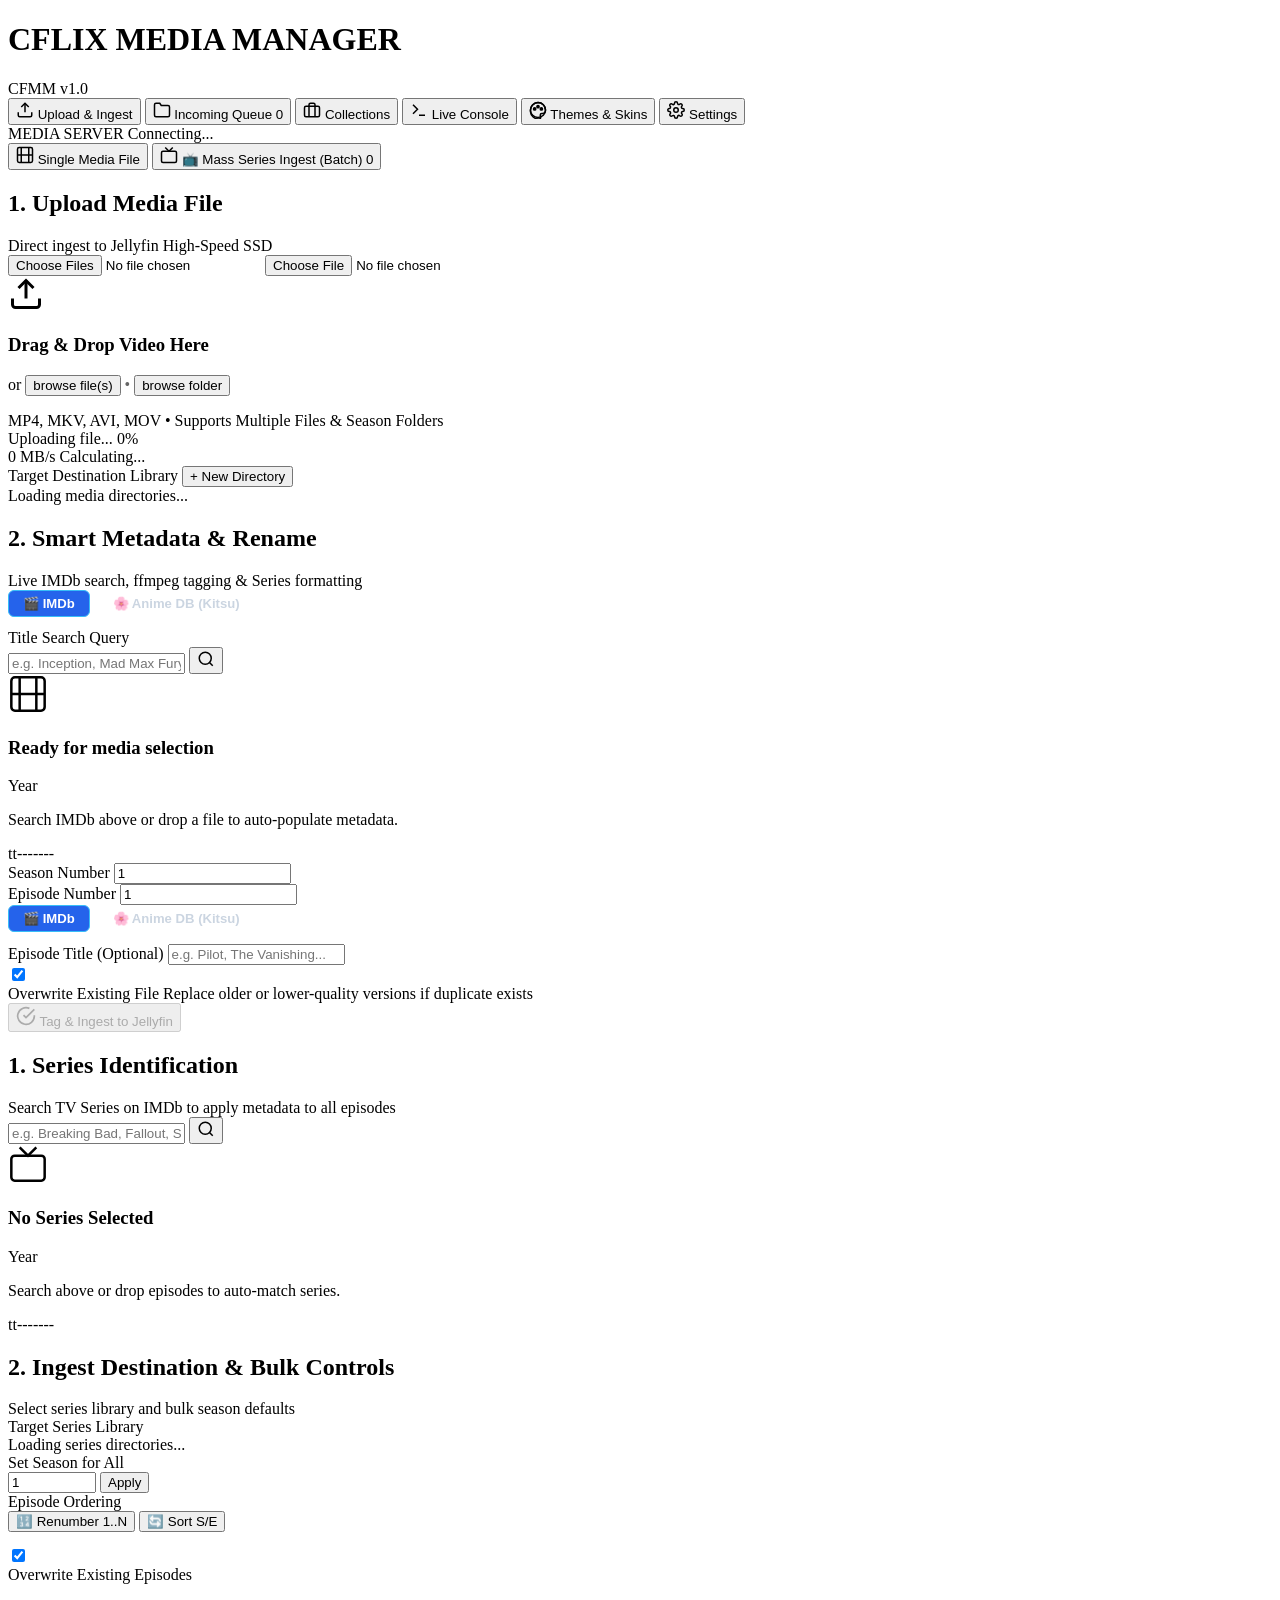
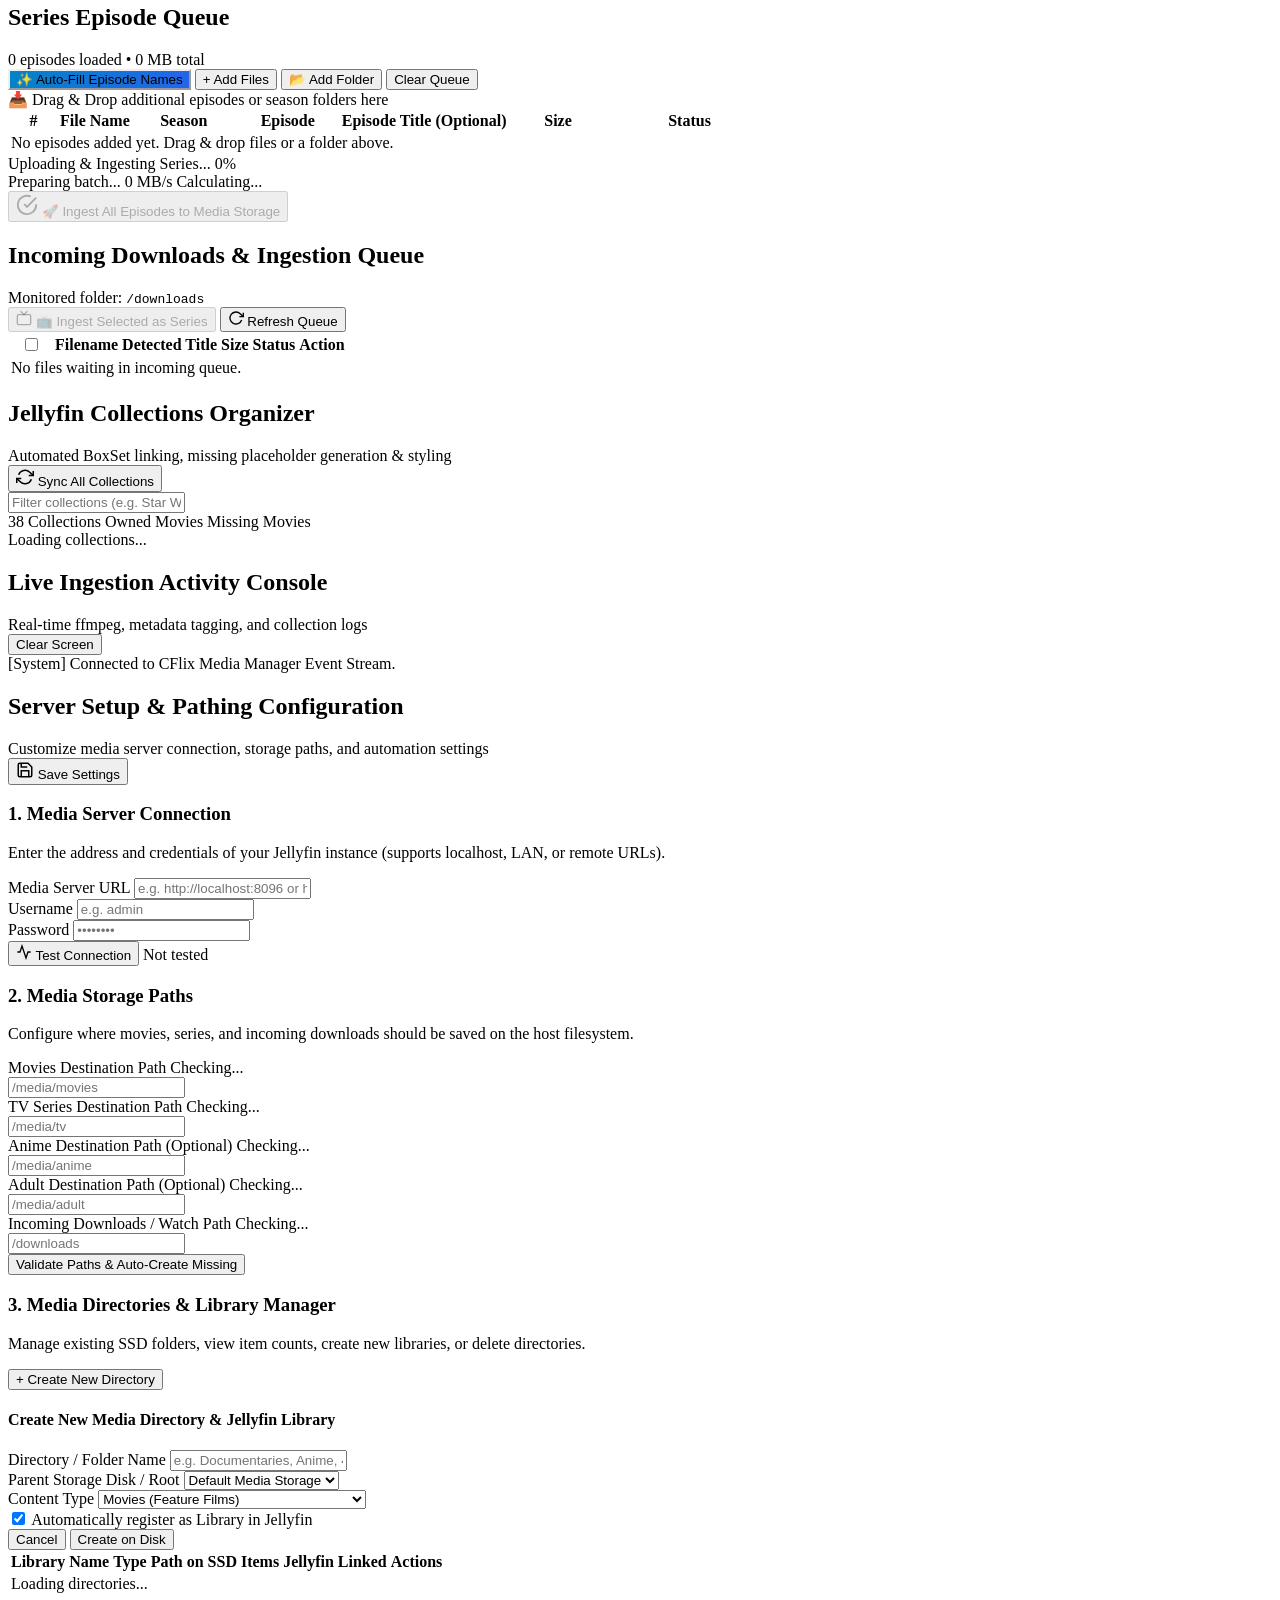
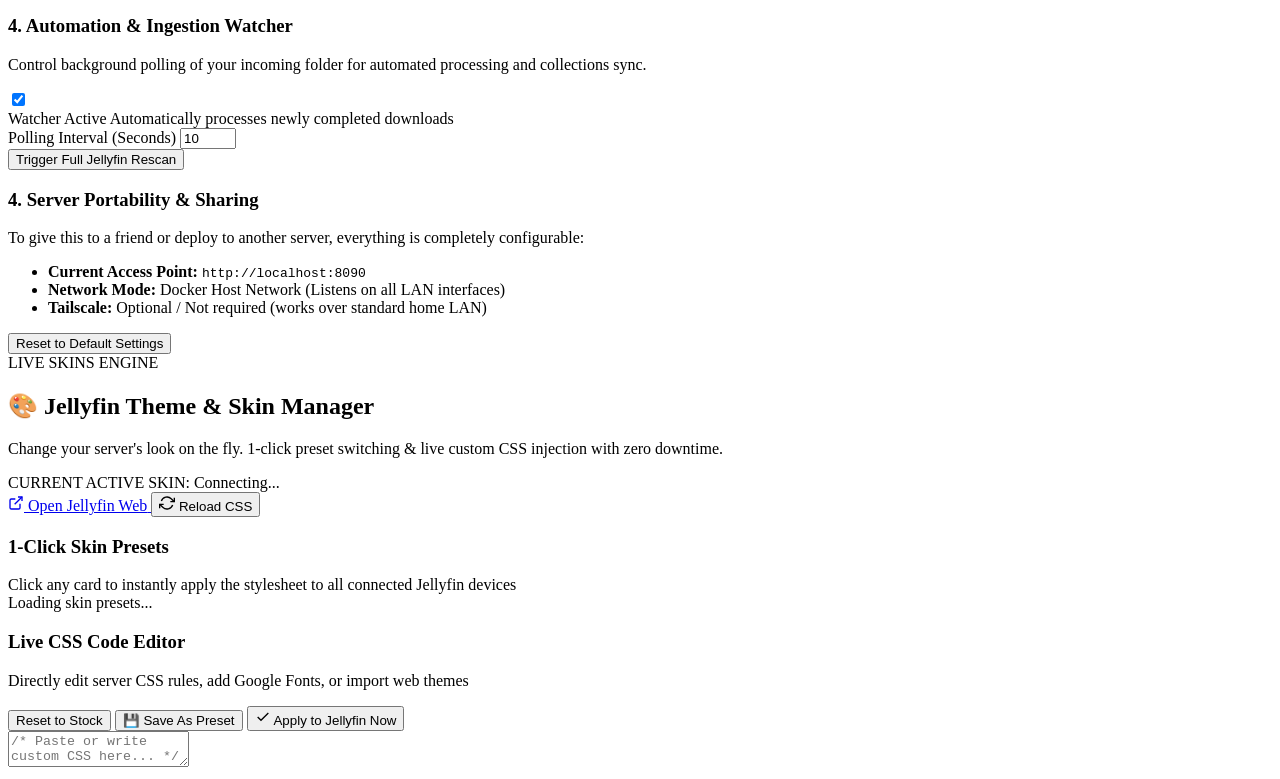
==== commit 46d959ce: "Support external SSD mounts, anime path configuration, and auto-correct relative paths" ====
--- a/templates/index.html
+++ b/templates/index.html
@@ -542,6 +542,14 @@
 
                             <div class="form-group">
                                 <div class="label-with-badge">
+                                    <label class="input-label">Anime Destination Path (Optional)</label>
+                                    <span class="path-badge" id="badge-anime-dir">Checking...</span>
+                                </div>
+                                <input type="text" id="input-anime-dir" class="text-input" placeholder="/media/anime">
+                            </div>
+
+                            <div class="form-group">
+                                <div class="label-with-badge">
                                     <label class="input-label">Adult Destination Path (Optional)</label>
                                     <span class="path-badge" id="badge-adult-dir">Checking...</span>
                                 </div>
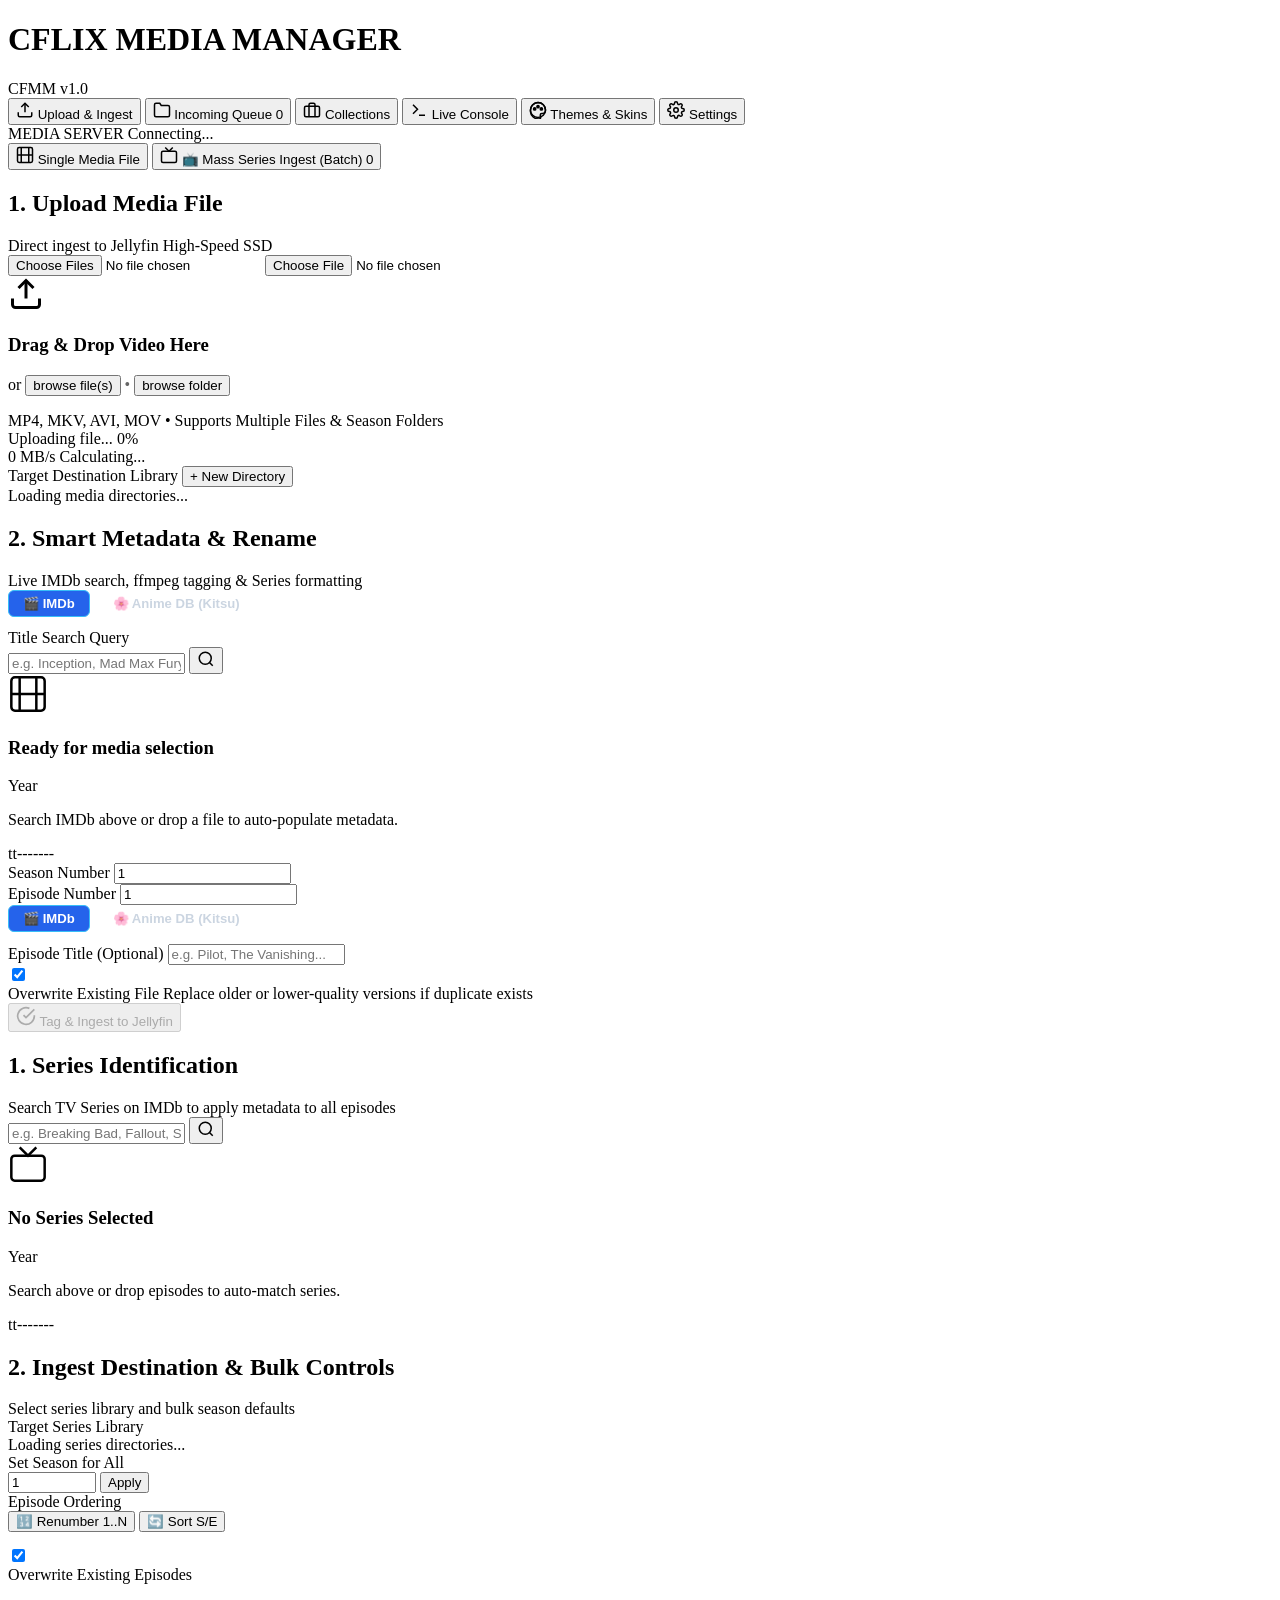
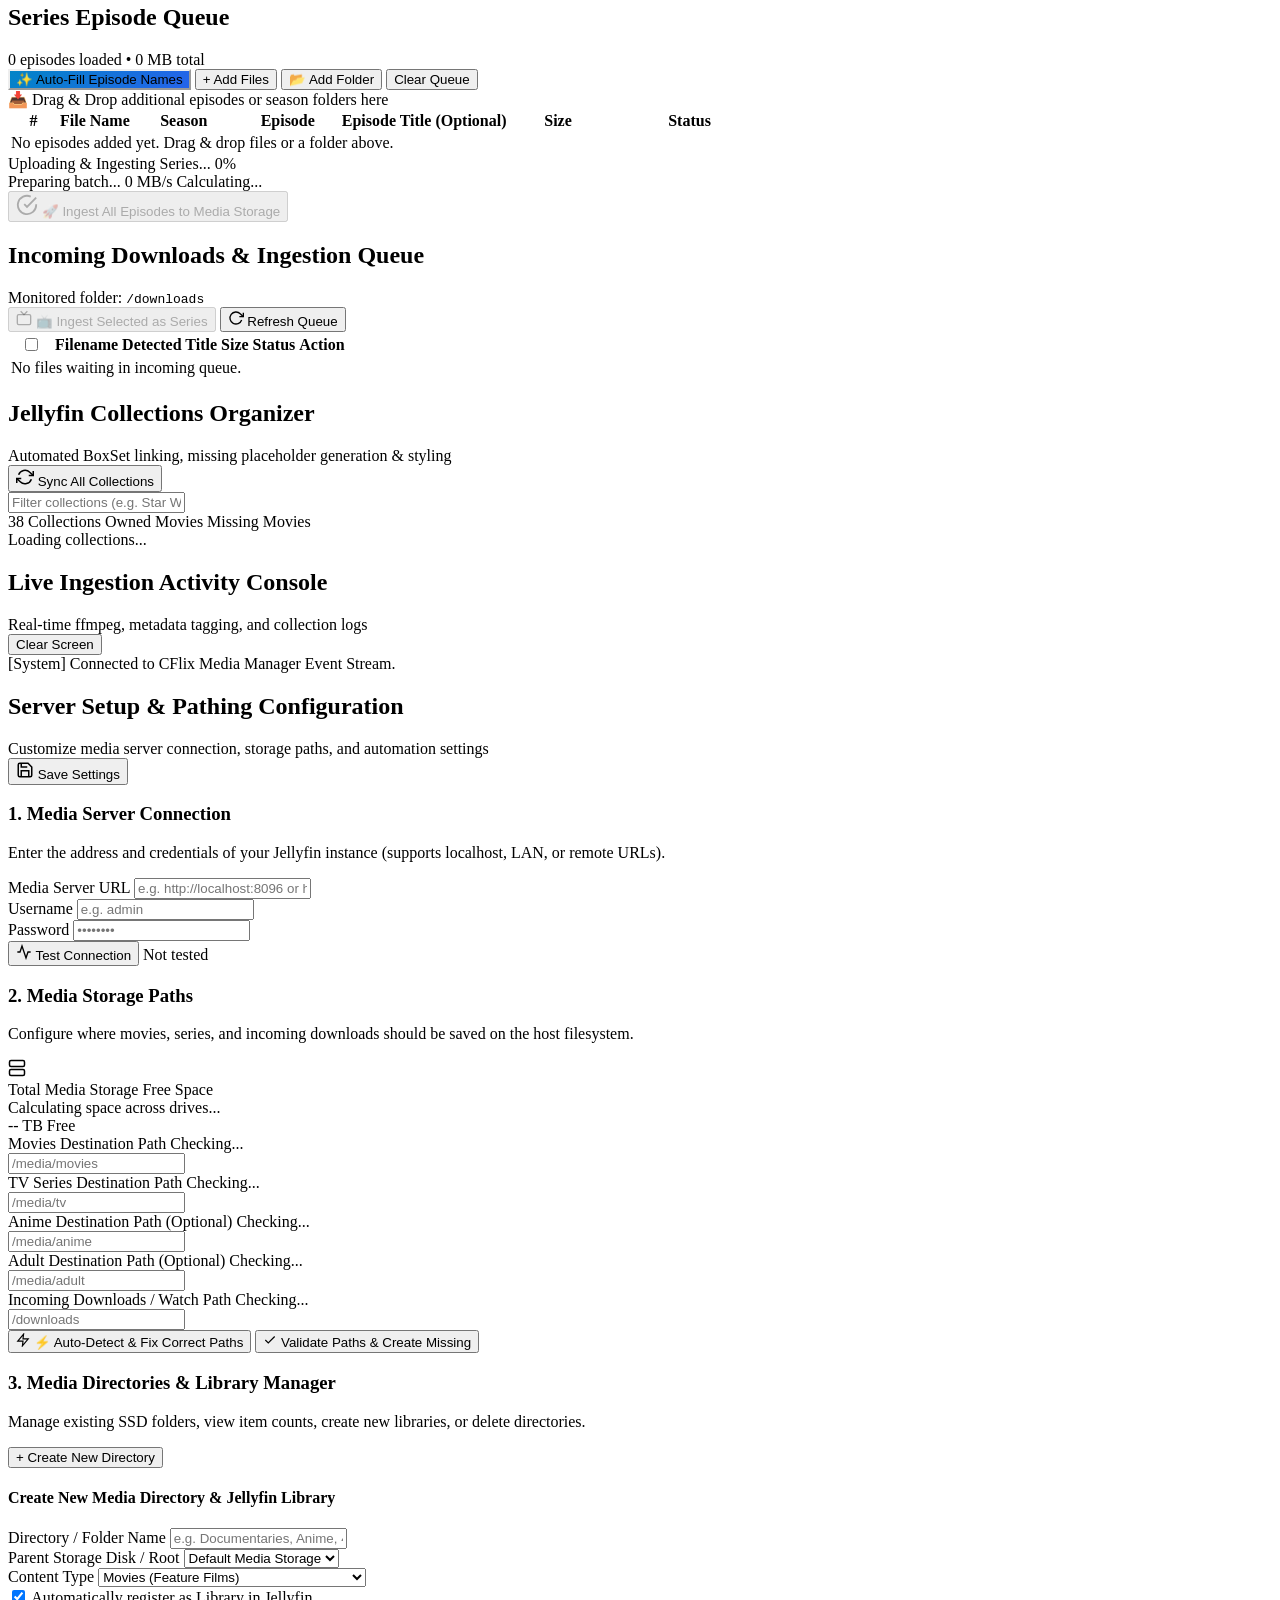
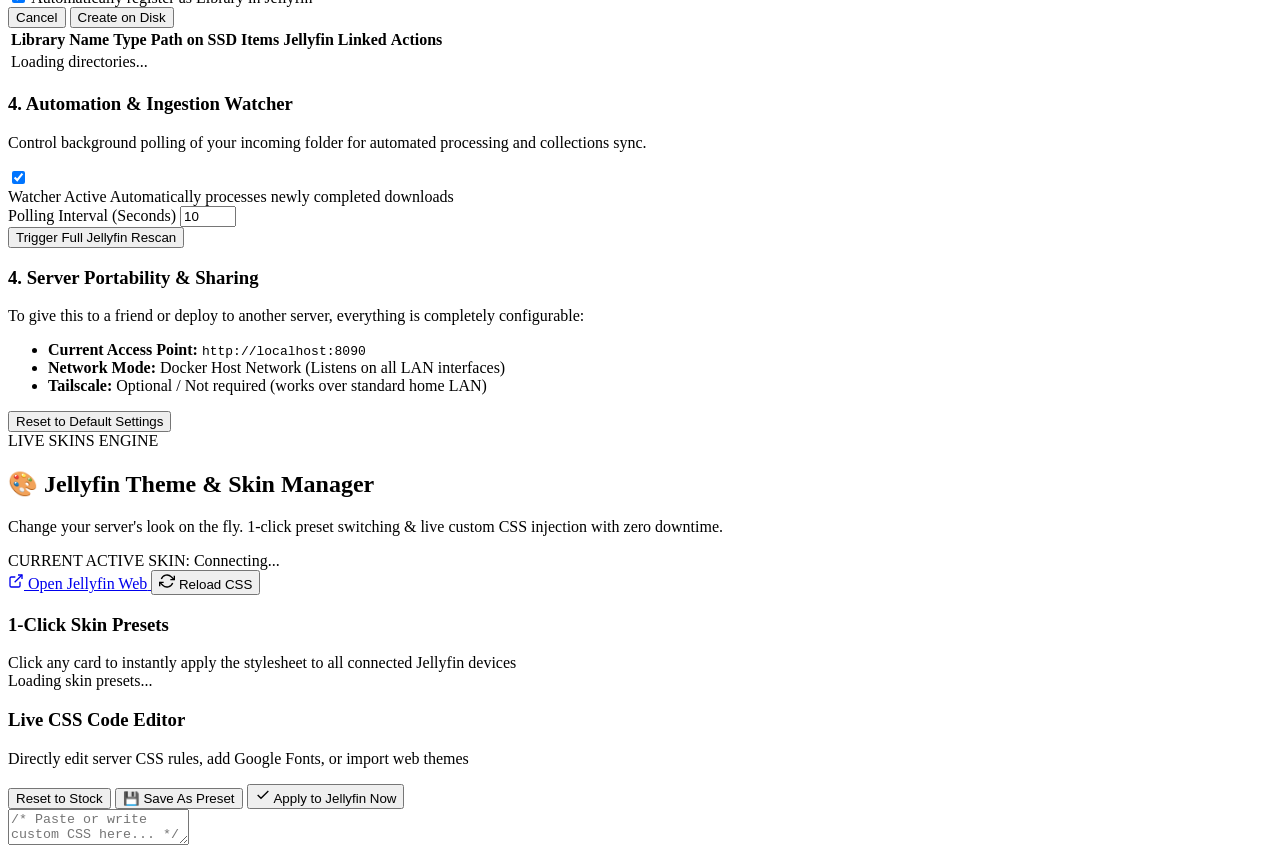
==== commit b37d3e52: "feat(settings): display combined media storage free space and auto-detect/fix paths" ====
--- a/templates/index.html
+++ b/templates/index.html
@@ -524,6 +524,28 @@
                             <h3>2. Media Storage Paths</h3>
                             <p>Configure where movies, series, and incoming downloads should be saved on the host filesystem.</p>
 
+                            <!-- Storage Overview Banner -->
+                            <div class="storage-overview-banner" id="storage-overview-container">
+                                <div class="storage-banner-header">
+                                    <div class="storage-title-wrap">
+                                        <div class="storage-icon-circle">
+                                            <svg width="18" height="18" viewBox="0 0 24 24" fill="none" stroke="currentColor" stroke-width="2"><rect x="2" y="2" width="20" height="8" rx="2" ry="2"></rect><rect x="2" y="14" width="20" height="8" rx="2" ry="2"></rect><line x1="6" y1="6" x2="6.01" y2="6"></line><line x1="6" y1="18" x2="6.01" y2="18"></line></svg>
+                                        </div>
+                                        <div>
+                                            <div class="storage-headline">Total Media Storage Free Space</div>
+                                            <div class="storage-subline" id="storage-total-stat">Calculating space across drives...</div>
+                                        </div>
+                                    </div>
+                                    <div class="storage-badge-total" id="storage-free-badge">-- TB Free</div>
+                                </div>
+                                <div class="storage-progress-container">
+                                    <div class="storage-progress-bar" id="storage-progress-bar" style="width: 0%;"></div>
+                                </div>
+                                <div class="storage-disks-grid" id="storage-disks-grid">
+                                    <!-- Dynamic disk chips rendered here -->
+                                </div>
+                            </div>
+
                             <div class="form-group margin-top">
                                 <div class="label-with-badge">
                                     <label class="input-label">Movies Destination Path</label>
@@ -564,9 +586,16 @@
                                 <input type="text" id="input-watch-dir" class="text-input" placeholder="/downloads">
                             </div>
 
-                            <button type="button" class="btn-secondary btn-sm" id="btn-validate-paths">
-                                <span>Validate Paths & Auto-Create Missing</span>
-                            </button>
+                            <div class="path-actions-row">
+                                <button type="button" class="btn-primary btn-sm btn-autofix" id="btn-autofix-paths" title="Auto-detect real media folders across all storage drives and fix broken or default paths">
+                                    <svg width="14" height="14" viewBox="0 0 24 24" fill="none" stroke="currentColor" stroke-width="2"><polygon points="13 2 3 14 12 14 11 22 21 10 12 10 13 2"/></svg>
+                                    <span>⚡ Auto-Detect & Fix Correct Paths</span>
+                                </button>
+                                <button type="button" class="btn-secondary btn-sm" id="btn-validate-paths">
+                                    <svg width="14" height="14" viewBox="0 0 24 24" fill="none" stroke="currentColor" stroke-width="2"><polyline points="20 6 9 17 4 12"/></svg>
+                                    <span>Validate Paths & Create Missing</span>
+                                </button>
+                            </div>
                         </div>
 
                         <!-- Card 3: Media Directories & Library Management (Create & Delete) -->
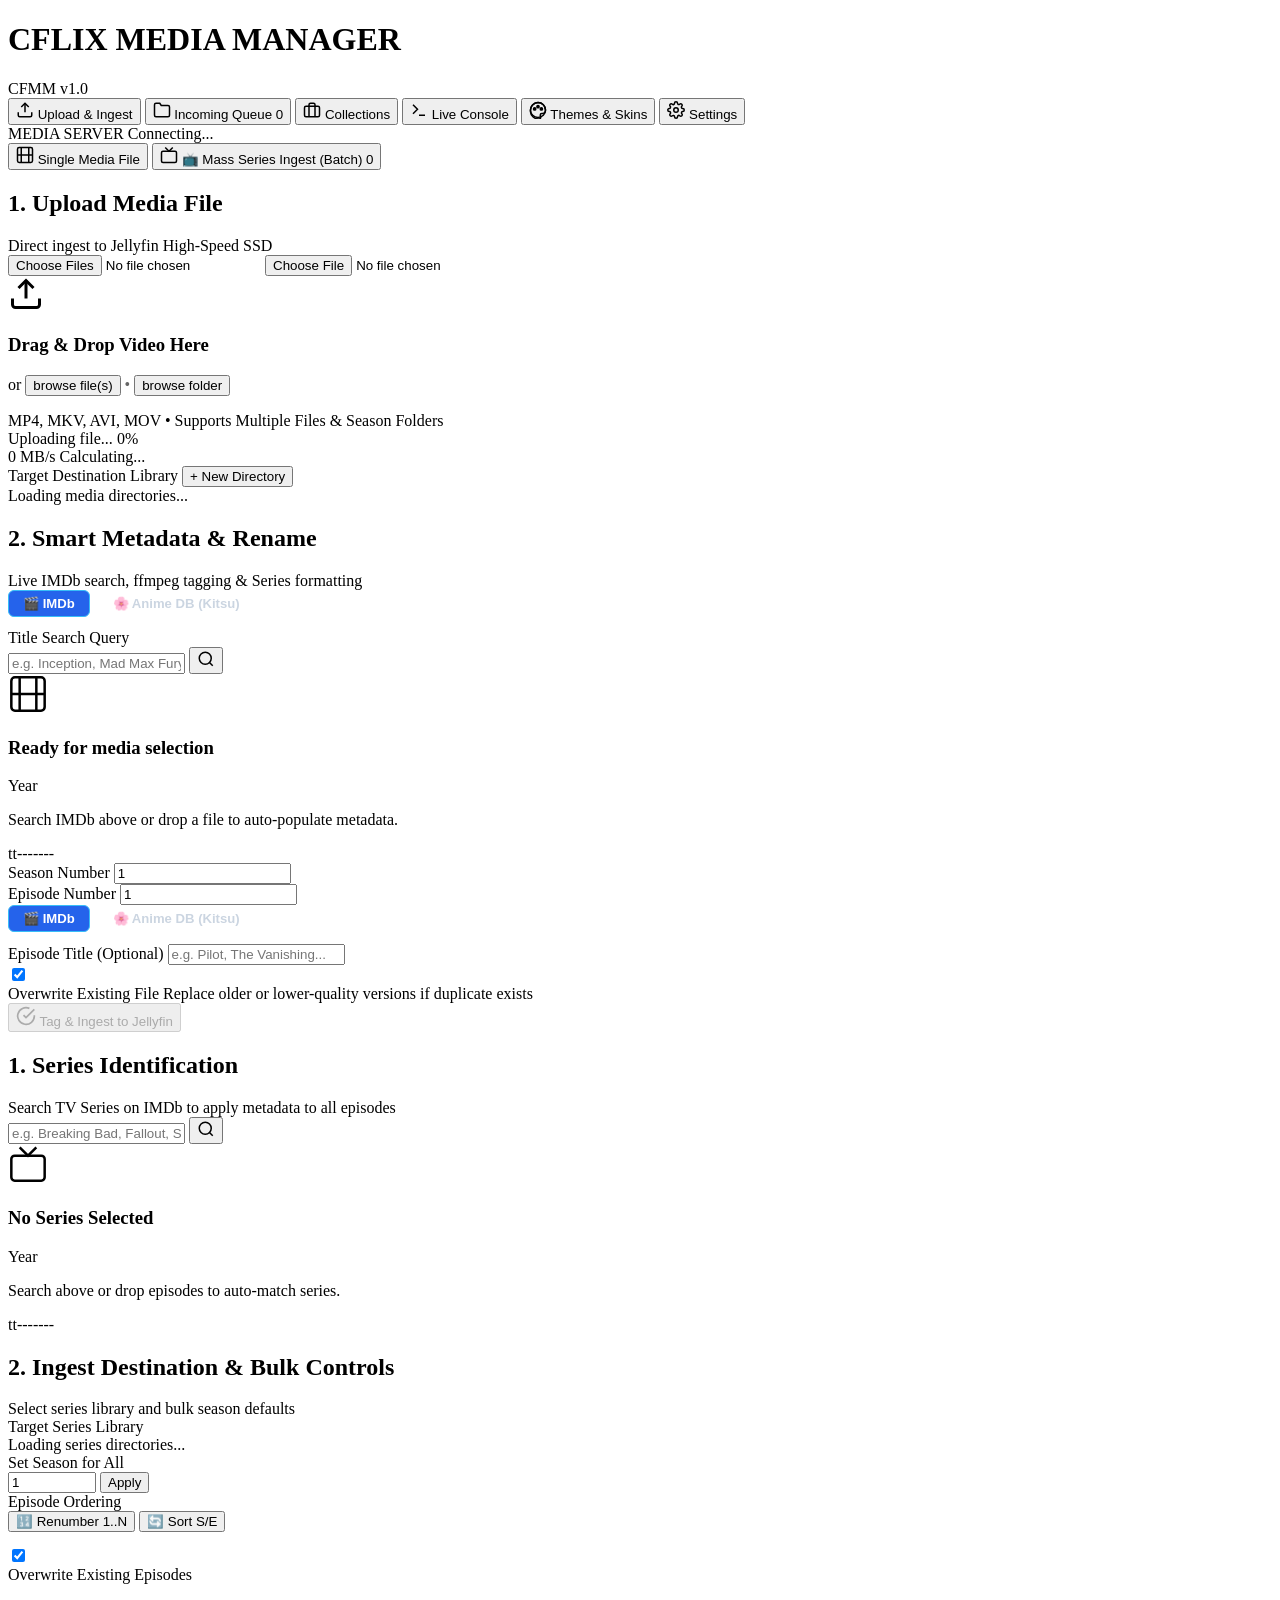
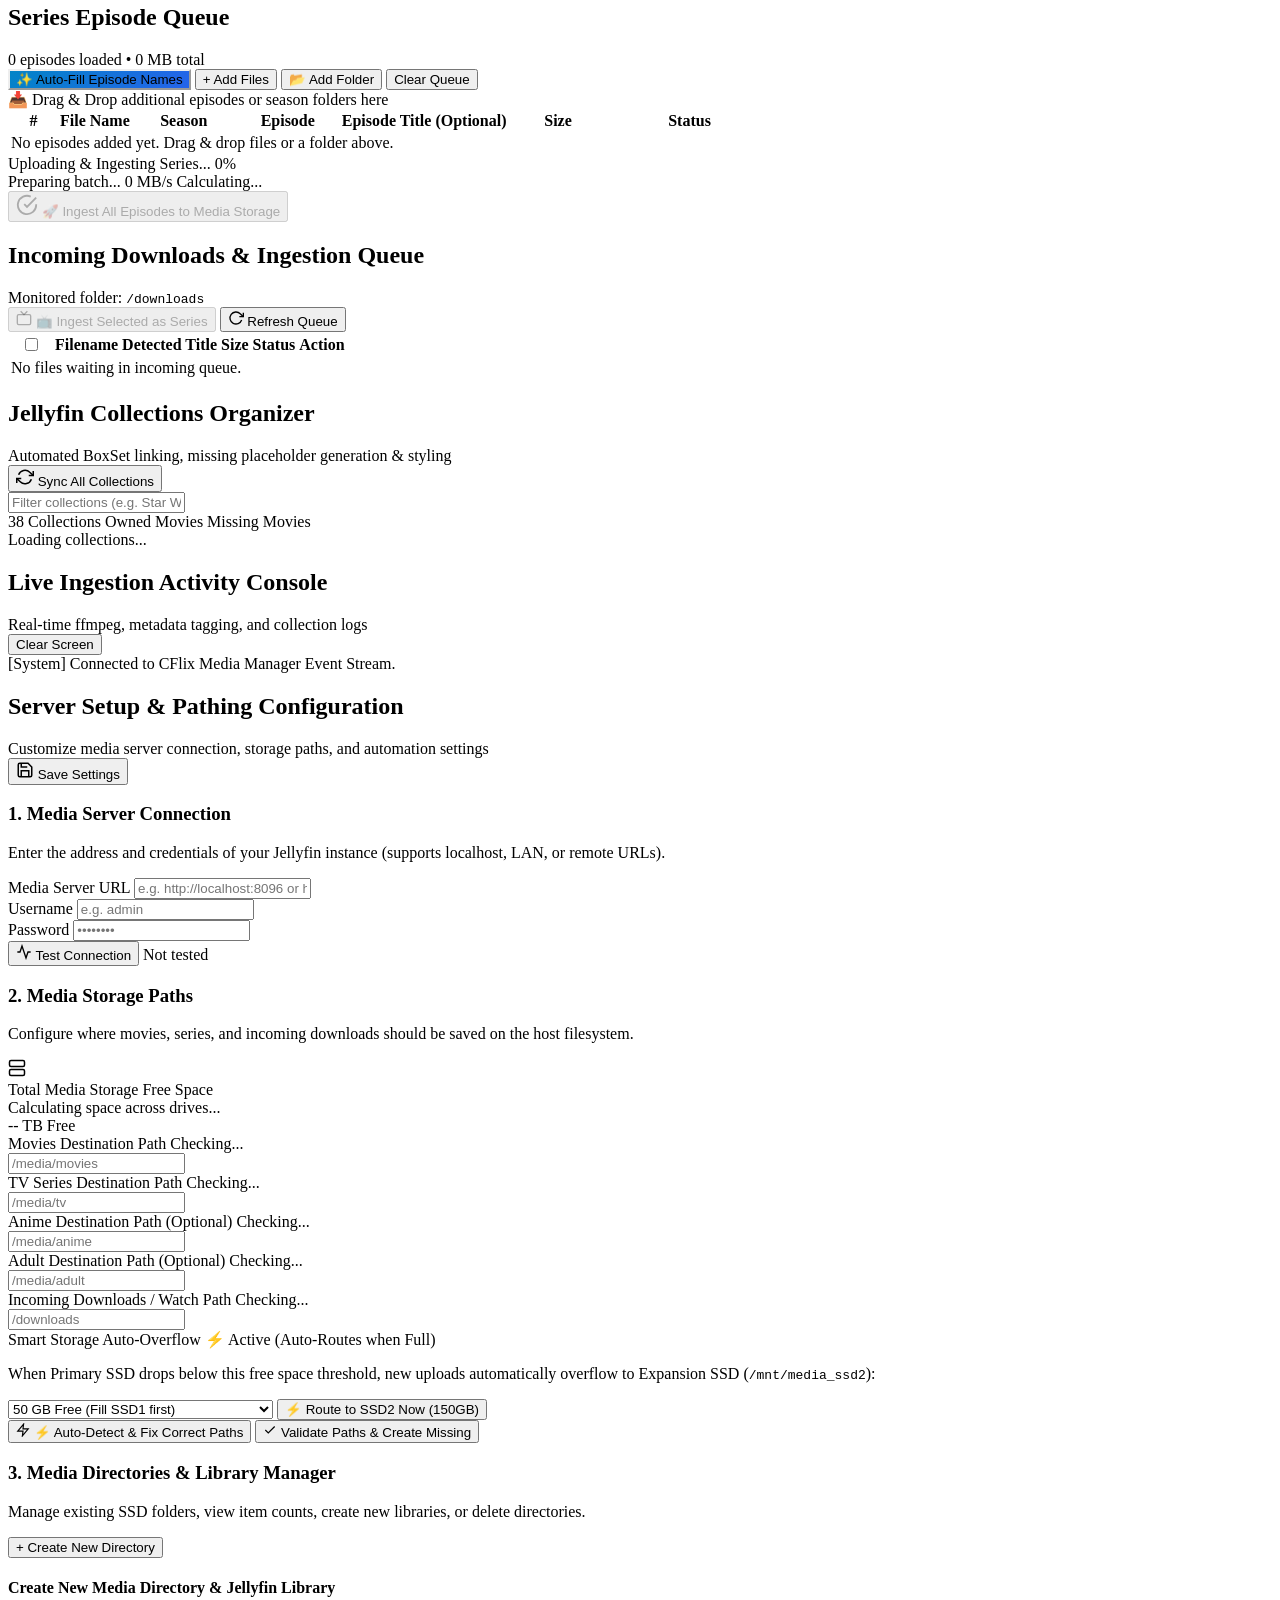
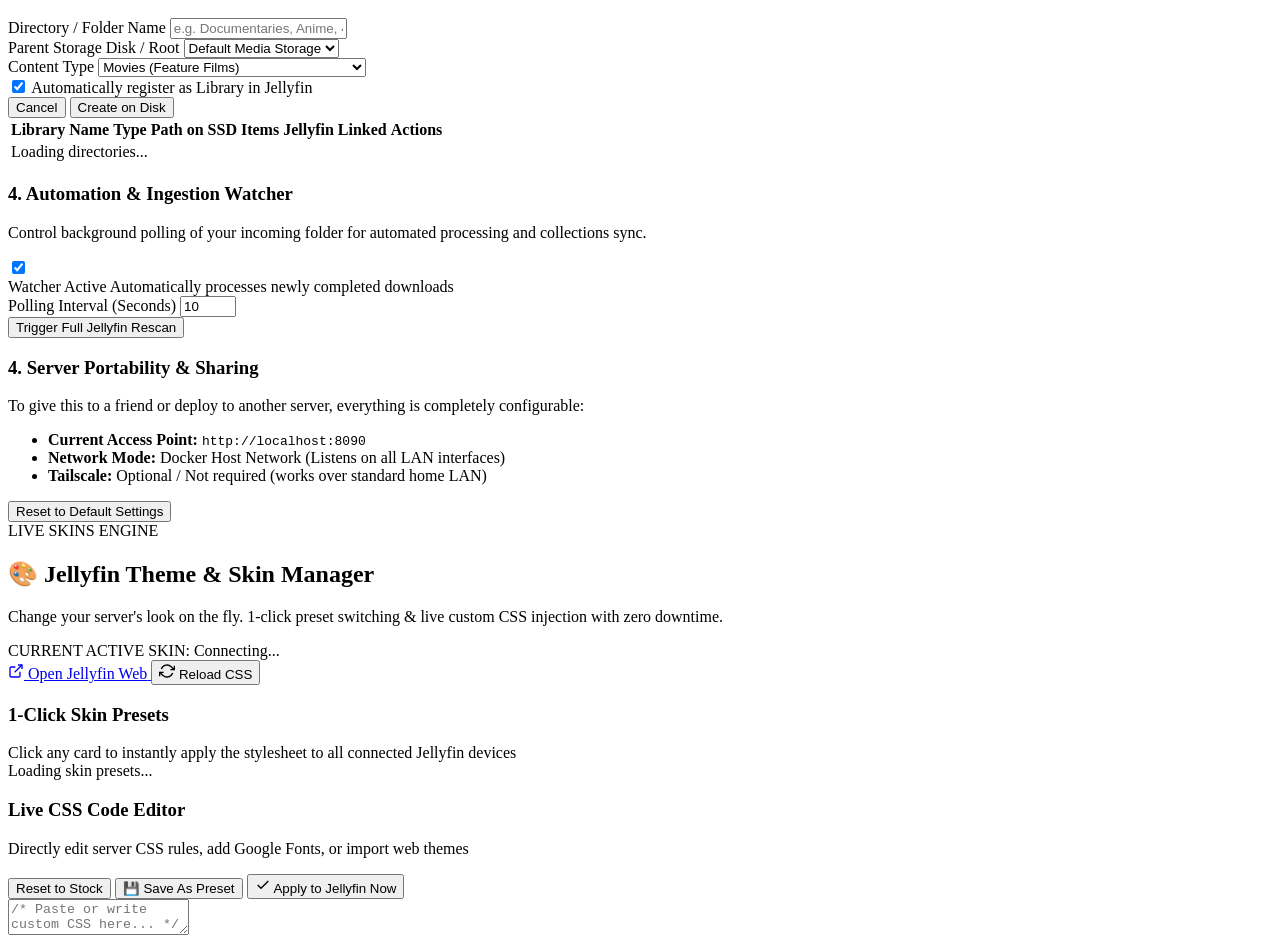
==== commit 1f476217: "feat: smart multi-SSD auto-overflow storage, clean directory view, and unified Jellyfin libraries" ====
--- a/templates/index.html
+++ b/templates/index.html
@@ -586,6 +586,26 @@
                                 <input type="text" id="input-watch-dir" class="text-input" placeholder="/downloads">
                             </div>
 
+                            <!-- Smart Multi-SSD Auto-Overflow Policy -->
+                            <div class="overflow-settings-box">
+                                <div class="label-with-badge">
+                                    <label class="input-label">Smart Storage Auto-Overflow</label>
+                                    <span class="path-badge valid" id="badge-overflow-status">⚡ Active (Auto-Routes when Full)</span>
+                                </div>
+                                <p class="sub-caption">When Primary SSD drops below this free space threshold, new uploads automatically overflow to Expansion SSD (<code>/mnt/media_ssd2</code>):</p>
+                                <div class="overflow-row">
+                                    <select id="cfg-overflow-min-gb" class="text-input select-input" style="max-width: 280px;">
+                                        <option value="50">50 GB Free (Fill SSD1 first)</option>
+                                        <option value="100">100 GB Free (Balanced safety buffer)</option>
+                                        <option value="150">150 GB Free (Start routing to SSD2 now)</option>
+                                        <option value="300">300 GB Free (Aggressive overflow)</option>
+                                    </select>
+                                    <button type="button" class="btn-secondary btn-sm" id="btn-force-overflow" title="Set threshold to 150GB to start routing new uploads to SSD2 immediately">
+                                        <span>⚡ Route to SSD2 Now (150GB)</span>
+                                    </button>
+                                </div>
+                            </div>
+
                             <div class="path-actions-row">
                                 <button type="button" class="btn-primary btn-sm btn-autofix" id="btn-autofix-paths" title="Auto-detect real media folders across all storage drives and fix broken or default paths">
                                     <svg width="14" height="14" viewBox="0 0 24 24" fill="none" stroke="currentColor" stroke-width="2"><polygon points="13 2 3 14 12 14 11 22 21 10 12 10 13 2"/></svg>
